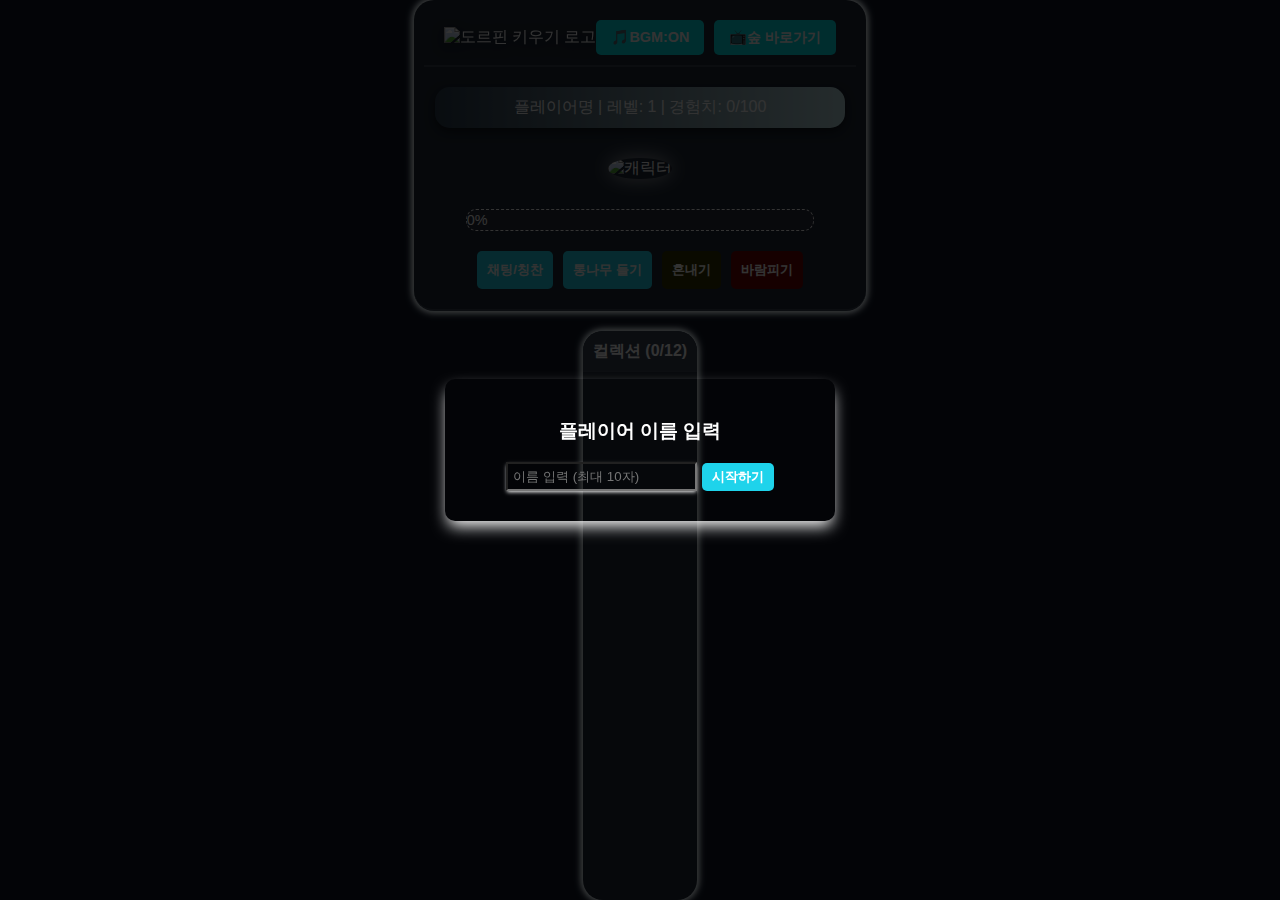
==== dorrfinworld.html @ 0a5bed72 "Update and rename dorrfinworld to dorrfinworld.html" ====
<!DOCTYPE html>
<html lang="en">
<head>
    <meta charset="UTF-8">
    <meta name="viewport" content="width=device-width, initial-scale=1.0">
    <title>도르핀 키우기</title>
    <style>
        /* 기본 스타일 */
        body {
            margin: 0;
            font-family: Arial, sans-serif;
            background-color: #111827;
            color: #ffffff;
            width: 100%;
            height: 100vh;
            display: flex;
            flex-direction: column;
            align-items: center;
        }


                /* 헤더 전체 컨테이너 */
        .header-container {
            display: flex; /* 플렉스 박스를 사용 */
            justify-content: space-between; /* 양 끝으로 정렬 */
            align-items: center; /* 수직 정렬 */
            background-color: #1f2937; /* 헤더 배경색 */
            padding: 10px 20px; /* 여백 추가 */
            border-bottom: 2px solid #374151; /* 하단 테두리 */
        }

        /* 로고 스타일 */
        .logo-container .game-logo {
            width: 150px; /* 로고 크기 */
            height: auto;
            filter: drop-shadow(0 4px 6px rgba(0, 0, 0, 0.3)); /* 그림자 효과 */
            animation: float 3s infinite ease-in-out;
        }

        @keyframes float {
            0%, 100% { transform: translateY(0); }
            50% { transform: translateY(-10px); }
        }

        /* 버튼 컨테이너 */
        .button-container {
            display: flex;
            gap: 10px; /* 버튼 간격 */
        }

        /* 버튼 스타일 */
        .header-btn {
            background: #00e0e7; /* 버튼 색상 */
            color: white; /* 텍스트 색상 */
            border: none; /* 테두리 제거 */
            border-radius: 5px; /* 둥근 모서리 */
            padding: 8px 15px; /* 버튼 패딩 */
            cursor: pointer; /* 마우스 오버 시 커서 변경 */
            font-size: 0.9rem;
            font-weight: bold;
            transition: background-color 0.3s;
        }

        .header-btn:hover {
            background-color: #0495a8; /* 호버 효과 */
        }

        ::-webkit-scrollbar {
            width: 6px;
            height: 6px;
        }


        ::-webkit-scrollbar.button {
            width: 6px;
            height: 6px;
        }

        ::-webkit-scrollbar-thumb {
            border-radius: 5px;
            background: rgba(230, 230, 230, 0.3);
            -webkit-transition: all .2s;
            transition: all .2s;
        }

        ::-webkit-scrollbar-track {
            background: transparent;
        }

        /* 게임 컨테이너 */
        .game-container {
            border-radius:20px;
            text-align: center;
            background-color: #1f2937;
            padding: 10px;
            max-width: 700px;
            border-bottom: 2px solid #374151;
            margin-bottom: 20px;
            box-shadow: 0 0 1px #dee9f19c, 0 0 2px #dee9f19c, 0 0 3px #dee9f19c,
            0 0 4px #dee9f19c, 0 0 5px #dee9f19c, 0 0 6px #dee9f19c, 0 0 7px #dee9f19c,
            0 0 8px #dee9f19c, 0 0 9px #dee9f19c, 0 0 10px #dee9f19c;
        }

        /* 플레이어 정보 컨테이너 */
        .header-info {
            background: linear-gradient(to right, #2c3e50, #b7d8dd);
            border-radius: 15px;
            padding: 10px;
            width: 90%;
            margin: 20px auto;
            box-shadow: 0 4px 10px rgba(0, 0, 0, 0.5);
            display: flex;
            justify-content: center;
            align-items: center;
            color: #f9fafb;
            font-family: 'Arial', sans-serif;
            text-align: center;
        }

        /* 캐릭터 이미지 */
        .character-box {
            position: relative;
            padding: 10px;
            margin-bottom: 10px;
        }

        .character-box img {
            width: 240px;
            height: 240px;
            border-radius: 50%;
            box-shadow: 0 0 20px rgba(255, 255, 255, 0.6);
            animation: float 3s infinite ease-in-out;
        }






        @keyframes float {
            0%, 100% { transform: translateX(0); }
            50% { transform: translateX(-10px); }
        }
        /* 클릭 수 증가 시 효과 (부드럽게 커지기) */
    
    
        @keyframes grow {
            0% { transform: scale(1); }
            50% { transform: scale(1.1); }
            100% { transform: scale(1); }
        }
        .grow-effect {
            animation: grow 0.5s ease-in-out;
        }

        /* 클릭 수 감소 시 효과 (흔들리기) */
        @keyframes shake {
            0%, 100% { transform: translateX(0); }
            25% { transform: translateX(-10px); }
            75% { transform: translateX(10px); }
        }
        .shake-effect {
            animation: shake 0.5s ease-in-out;
        }

        /* 공통 호버 효과 */
        .hover-effect {
            filter: brightness(1.2);
            transition: filter 0.2s;
        }







        
        /* 경험치 Progress Bar */
        .progress-container {
            border: 0.4px dashed #ffffff;
            width: 80%;
            margin: 20px auto;
            background: #2C2F3F;
            border-radius: 10px;
            overflow: hidden;
        }

        .progress-bar {
            height: 20px;
            background: linear-gradient(to right, #2c3e50, #5699a3);
            text-align: center;
            line-height: 20px;
            font-size: 0.9rem;
            color: white;
        }


        /* 오버레이 메시지 */
        .overlay-message {
            position: absolute;
            top: 50%;
            left: 50%;
            transform: translate(-50%, -50%);
            background: rgba(0, 0, 0, 0.5);
            padding: 10px;
            border-radius: 5px;
            font-size: 1.2rem;
            display: none;
        }

        /* 버튼 */
        .button-group {
            display: flex;
            justify-content: center;
            gap: 10px;
            margin-bottom: 10px;
        }

        .button-group button {
            background-color: #1ed3eb;
            color: white;
            border: none;
            padding: 10px;
            border-radius: 5px;
            cursor: pointer;
            font-weight: bold;
        }

        .button-group button.orange {
            background-color: #363500;
            font-weight: bold;
        }
        
        .button-group button.red {
            background-color: #6e0404;
            font-weight: bold;
        }

        /* 컬렉션 영역 */
        .collection-container {
            position:sticky;
            max-width: 750px;
            max-width: 1000px;
            background-color: #1f2937;
            flex: 1;
            overflow-y: auto;
            text-align: center;
            border-radius: 20px;
            box-shadow: 0 0 1px #dee9f19c, 0 0 2px #dee9f19c, 0 0 3px #dee9f19c,
            0 0 4px #dee9f19c, 0 0 5px #dee9f19c, 0 0 6px #dee9f19c, 0 0 7px #dee9f19c,
            0 0 8px #dee9f19c, 0 0 9px #dee9f19c, 0 0 10px #dee9f19c;
        }
        
        .collection-header {
            position: sticky;
            top: 0;
            background-color: #374151;
            padding: 10px;
            font-weight: bold;
            z-index: 10;
        }

        .collection-box {
            display: grid;
            grid-template-columns: repeat(3, 1fr);
            gap: 10px;
            padding: 10px;
        }

        .collection-item {
            background: #4b5563;
            border-radius: 5px;
            width: 130px;
            height: 130px;
            max-width:350px;
            max-height:350px;
            display: flex;
            align-items: center;
            justify-content: center;
            cursor: pointer;
            box-shadow: 0 0 1px #dee9f19c, 0 0 2px #dee9f19c, 0 0 3px #dee9f19c,
            0 0 4px #dee9f19c, 0 0 5px #dee9f19c, 0 0 6px #dee9f19c, 0 0 7px #dee9f19c,
            0 0 8px #dee9f19c, 0 0 9px #dee9f19c, 0 0 10px #dee9f19c;
        }

        /* 모달창 */
        .modal {
            display: none;
            position: fixed;
            top: 0;
            left: 0;
            width: 100%;
            height: 100%;
            background-color: rgba(0, 0, 0, 0.8);
            justify-content: center;
            align-items: center;
            z-index: 100;
        }

        .modal-content {
            width: 350px;
            padding: 20px;
            border-radius: 10px;
            text-align: center;
            font-weight: bold;
            box-shadow: 0 8px 16px -3px #ffffff;
        }

        .modal-content input {
            background: transparent;
            padding: 5px;
            margin-bottom: 10px;
            color: white;
            box-shadow: 0 2px 4px -1px #ffffff;
        }

        .modal-content button{
            background-color: #1ed3eb;
            color: white;
            border: none;
            padding: 5px 10px;
            border-radius: 5px;
            cursor: pointer;
            font-weight: bold;
        }



    </style>
</head>
<body>
    <!-- 게임 컨테이너 -->
    <div class="game-container">
        <div class="header-container">
            <!-- 로고 이미지 -->
            <div class="logo-container">
                <img src="assets/logo.png" alt="도르핀 키우기 로고" class="game-logo">
            </div>
            <!-- 우측 버튼 -->
            <div class="button-container">
                <button class="header-btn" id="bgm-toggle-btn" onclick="toggleBGM()">🎵BGM:ON </button>
                <button class="header-btn" onclick="location.href='https://ch.sooplive.co.kr/333333333327' ">📺숲 바로가기</button>
            </div>



        </div>
        <div class="header-info" id="player-info">
            플레이어명 | 레벨: 1 | 경험치: 0/100
        </div>

        <div class="character-box">
            <img id="character-img" src="./assets/LEVEL1-테스트방송 도르핀.png" alt="캐릭터">
            <div id="overlay-msg" class="overlay-message"></div>
        </div>

        <div class="progress-container">
            <div id="progress-bar" class="progress-bar" style="width: 0%;">0%</div>
        </div>
        <div id="collection-info" style="text-align: center; margin: 10px; color: #f9fafb;">
            <!-- 컬렉션 클릭 시 제목과 설명이 여기에 표시됩니다 -->
        </div>
        <div class="button-group">
            <button onclick="handleClick(1, '르핀이는 행복해!')">채팅/칭찬</button>
            <button onclick="handleClick(1, '복어단이 최고야!')">통나무 들기</button>
            <button class="orange" onclick="handleClick(-1, '미워!')">혼내기</button>
            <button class="red" onclick="resetGame()">바람피기</button>
        </div>
    </div>

    <!-- 컬렉션 영역 -->
    <div class="collection-container">
        <div class="collection-header">
            컬렉션 <span id="collection-count">(0/12)</span>
        </div>
        <div id="collection-box" class="collection-box"></div>
    </div>

    <!-- 모달 -->
    <div id="name-modal" class="modal">
        <div class="modal-content">
            <h3>플레이어 이름 입력</h3>
            <input type="text" id="player-name" placeholder="이름 입력 (최대 10자)" maxlength="10">
            <button onclick="startGame()">시작하기</button>
        </div>
    </div>

        <!-- 커스텀 알림 모달 -->
    <div id="alert-modal" class="modal">
        <div class="modal-content">
            <p id="alert-message">메시지 내용</p>
            <button onclick="closeAlertModal()">확인</button>
        </div>
    </div>

    <!-- 커스텀 확인 모달 -->
    <div id="confirm-modal" class="modal">
        <div class="modal-content">
            <p id="confirm-message">정말 초기화 하시겠습니까?</p>
            <button id="confirm-yes" onclick="confirmYes()">확인</button>
            <button onclick="closeConfirmModal()">취소</button>
        </div>
    </div>

    <script>

        function updateProgressBar() {
            const progressBar = document.getElementById("progress-bar");
            const currentLevelTarget = levels[level - 1]; // 현재 레벨 목표 클릭 수
            const previousLevelTarget = level > 1 ? levels[level - 2] : 0; // 이전 레벨 목표 클릭 수 (첫 레벨은 0)

            // 진행률 계산
            const progressPercentage = ((clicks - previousLevelTarget) / (currentLevelTarget - previousLevelTarget)) * 100;

            // 프로그래스 바 스타일 업데이트
            progressBar.style.width = `${Math.min(progressPercentage, 100)}%`;
            progressBar.innerText = `${Math.min(Math.floor(progressPercentage), 100)}%`; // 소수점 제거 후 텍스트로 표시
        }


        let clicks = 0, level = 1, collections = [];
        const levels = [100, 200, 400, 800, 1600, 3200, 6400, 12800, 25600, 50000, 100000, 1000000];
        const totalCollections = 12;
        
        const characterImages = [
            "assets/LEVEL1-테스트방송 도르핀.png",
            "assets/LEVEL2_1세대 도르핀 싱드컵.png",
            "assets/LEVEL3_2세대 도르핀.png",
            "assets/LEVEL4_루키존 도르핀.png",
            "assets/LEVEL5_피코파크 도르핀.png",
            "assets/LEVEL6_3세대 도르핀.png",
            "assets/LEVEL7_할로윈 도르핀.png",
            "assets/LEVEL8_킷땅 도르핀.png",
            "assets/LEVEL9_도르핀볼.png",
            "assets/LEVEL10_나작버 도르핀.png",
            "assets/LEVEL11_로나월드 도르핀.png",
            "assets/LEVEL12_슈퍼스타 도르핀.png",
        ];

        const collectionData = [
    { image: "assets/LEVEL1-테스트방송 도르핀.png", title: "테스트방송 도르핀", description: "레벨 2 달성 보상입니다." },
    { image: "assets/LEVEL2_1세대 도르핀 싱드컵.png", title: "1세대 도르핀 싱드컵", description: "레벨 3 달성 보상입니다." },
    { image: "assets/LEVEL3_2세대 도르핀.png", title: "2세대 도르핀", description: "레벨 4 달성 보상입니다." },
    { image: "assets/LEVEL4_루키존 도르핀.png", title: "루키존 도르핀", description: "레벨 5 달성 보상입니다." },
    { image: "assets/LEVEL5_피코파크 도르핀.png", title: "피코파크 도르핀", description: "레벨 6 달성 보상입니다." },
    { image: "assets/LEVEL6_3세대 도르핀.png", title: "3세대 도르핀", description: "레벨 2 달성 보상입니다." },
    { image: "assets/LEVEL7_할로윈 도르핀.png", title: "할로윈 도르핀", description: "레벨 3 달성 보상입니다." },
    { image: "assets/LEVEL8_킷땅 도르핀.png", title: "킷땅 도르핀", description: "레벨 4 달성 보상입니다." },
    { image: "assets/LEVEL9_도르핀볼.png", title: "도르핀볼", description: "레벨 5 달성 보상입니다." },
    { image: "assets/LEVEL10_나작버 도르핀.png", title: "나작버 도르핀", description: "레벨 6 달성 보상입니다." },
    { image: "assets/LEVEL11_로나월드 도르핀.png", title: "로나월드 도르핀", description: "레벨 5 달성 보상입니다." },
    { image: "assets/LEVEL12_슈퍼스타 도르핀.png", title: "슈퍼스타 도르핀", description: "레벨 6 달성 보상입니다." },
    // 나머지 컬렉션 데이터 추가
];


        let playerName = '';


        window.onload = () => {
            loadGame();
            if (!playerName) {
                showModal('name-modal'); // 플레이어명이 없으면 모달창 표시
            } else {
                updatePlayerInfo();
                updateCharacterImage();
                updateProgressBar();
                updateCollection();
            }
        };


        // 캐릭터 이미지 교체 함수
        function updateCharacterImage() {
            document.getElementById("character-img").src = characterImages[level - 1];
            document.getElementById("collection-info").innerHTML = ""; // 텍스트 초기화
        }
        
        

        function startGame() {
            const input = document.getElementById('player-name').value.trim();
            if (!input) return alert('이름을 입력해주세요!');

            playerName = input; // 입력된 이름 저장
            localStorage.setItem('playerName', playerName); // 로컬스토리지에 저장
            
            hideModal('name-modal');
            updatePlayerInfo();
            saveGame();
        }

        function handleClick(amount, message) {
            clicks += amount;
            showOverlayMessage(message);
            updateProgressBar();
            checkLevelUp();
            updatePlayerInfo(); // 플레이어 정보 업데이트
            saveGame(); // 로컬스토리지에 저장

            // 캐릭터 이미지에 효과 적용
            const characterImg = document.getElementById("character-img");

            // 기존 클래스 제거
            characterImg.classList.remove('grow-effect', 'shake-effect');

            // 조건에 따라 클래스 추가
            if (amount > 0) {
                characterImg.classList.add('grow-effect'); // 클릭 수 증가 시
            } else {
                characterImg.classList.add('shake-effect'); // 클릭 수 감소 시
            }

            // 애니메이션이 끝나면 클래스 제거 (0.5초 후)
            setTimeout(() => {
                characterImg.classList.remove('grow-effect', 'shake-effect');
            }, 500);
            }

            
            document.querySelectorAll('.button-group button').forEach(button => {
                button.addEventListener('mouseenter', () => {
                    const characterImg = document.getElementById("character-img");
                    characterImg.classList.add('hover-effect');
                });

                button.addEventListener('mouseleave', () => {
                    const characterImg = document.getElementById("character-img");
                    characterImg.classList.remove('hover-effect');
                });
            });




    

        function showOverlayMessage(message) {
            const overlay = document.getElementById('overlay-msg');
            overlay.innerText = message;
            overlay.style.display = 'block';
            setTimeout(() => { overlay.style.display = 'none'; }, 1000);
        }

        function checkLevelUp() {
            if (clicks >= levels[level - 1]) {
                level++;
        // 신규 컬렉션 지급
            const newCollectionImage = collectionData[level - 2];
            collections.push(newCollectionImage);
            updateCharacterImage();
            updateCollection();
            showAlert(`레벨업! 현재 레벨: ${level}`);
        }

            updateProgressBar(); // 레벨업 후 프로그래스 바 업데이트
            updatePlayerInfo();
            saveGame();
                }

        function updatePlayerInfo() {
            const playerName = localStorage.getItem('playerName') || '플레이어';
            document.getElementById('player-info').innerText = 
                `${playerName} | 레벨: ${level} | 경험치: ${clicks}/${levels[level - 1]}`;
        }
        
// 컬렉션 영역 업데이트
function updateCollection() {
    const box = document.getElementById('collection-box');
    box.innerHTML = '';

    collections.forEach((collection) => {
        const div = document.createElement('div');
        div.className = 'collection-item';
        div.style.backgroundImage = `url('${collection.image}')`;
        div.style.backgroundSize = 'cover';
        div.style.backgroundPosition = 'center';

        // 클릭 시 이미지와 제목/설명 표시
        div.onclick = () => {
            document.getElementById("character-img").src = collection.image;
            document.getElementById("collection-info").innerHTML = 
                `<h3>${collection.title}</h3><p>${collection.description}</p>`;
        };
        box.appendChild(div);
    });

    document.getElementById('collection-count').innerText = `(${collections.length}/12)`;
}





        function resetGame() {
            showConfirm('정말 초기화 하시겠습니까?', () => {
                clicks = 0; level = 1; collections = [];
                playerName= "";//플레이어명 초기화화
                
                // 로컬스토리지 초기화
                localStorage.removeItem('gameState');
                localStorage.removeItem('playerName');
                
                // 페이지 리로드
                showAlert('게임이 초기화되었습니다.');
                location.reload(); // 페이지 새로고침
            });
        }


        function saveGame() {
    localStorage.setItem('gameState', JSON.stringify({
        playerName: playerName,
        clicks: clicks,
        level: level,
        collections: collections
    }));
}


        function loadGame() {
            const savedData = JSON.parse(localStorage.getItem('gameState'));
            if (savedData) {
                playerName = savedData.playerName || '';
                clicks = savedData.clicks || 0;
                level = savedData.level || 1;
                collections = savedData.collections || [];
            } else {
                playerName = ""; // 저장된 데이터가 없으면 초기화
            }
            
            if (!playerName) {
                showModal('name-modal'); // 플레이어명이 없으면 모달 표시
            } else {
                updatePlayerInfo();
                updateCollection();
                updateCharacterImage();
                updateProgressBar();
            }
        }



        ///모달창

        function showModal(id) { document.getElementById(id).style.display = 'flex'; }
        function hideModal(id) { document.getElementById(id).style.display = 'none'; }


        function showAlert(message) {
            const alertMessage = document.getElementById('alert-message');
            alertMessage.innerText = message; // 메시지 설정
            document.getElementById('alert-modal').style.display = 'flex';
        }

        function closeAlertModal() {
            document.getElementById('alert-modal').style.display = 'none';
        }

        let confirmCallback = null; // 확인 버튼 클릭 시 실행할 콜백 함수

        function showConfirm(message, callback) {
            const confirmMessage = document.getElementById('confirm-message');
            confirmMessage.innerText = message; // 메시지 설정
            confirmCallback = callback; // 콜백 함수 저장
            document.getElementById('confirm-modal').style.display = 'flex';
        }

        function confirmYes() {
            if (confirmCallback) confirmCallback(); // 확인 버튼 클릭 시 콜백 실행
            closeConfirmModal();
        }

        function closeConfirmModal() {
            document.getElementById('confirm-modal').style.display = 'none';
        }




        

                // 배경음악 설정
        const bgm = new Audio("assets/background-music.mp3");
        bgm.loop = true; // 반복 재생
        let isBgmPlaying = false;

        // 버튼 사운드 효과 설정
        const hoverSound1 = new Audio("assets/header-btn-hover.mp3");
        const clickSound1 = new Audio("assets/header-btn.mp3");
        const hoverSound = new Audio("assets/+1button-btn-hover.mp3");
        const clickSound = new Audio("assets/+1button-btn.mp3");

        // BGM 토글 함수
        function toggleBGM() {
            const bgmButton = document.getElementById("bgm-toggle-btn");
            if (isBgmPlaying) {
                bgm.pause();
                bgmButton.innerText = "🎵BGM : ON";
            } else {
                bgm.play();
                bgmButton.innerText = "🔇BGM : OFF";
            }
            isBgmPlaying = !isBgmPlaying; // 상태 변경
        }

        // 버튼 사운드 효과 부여
        document.querySelectorAll('.header-btn').forEach(button => {
            button.addEventListener('mouseenter', () => {
                hoverSound1.currentTime = 0; // 시작점으로 리셋
                hoverSound1.play();
            });

            button.addEventListener('click', () => {
                clickSound1.currentTime = 0; // 시작점으로 리셋
                clickSound1.play();
            });
        });

        // handleClick 버튼에도 효과 추가
        document.querySelectorAll('button').forEach(button => {
            button.addEventListener('mouseenter', () => {
                hoverSound.currentTime = 0;
                hoverSound.play();
            });

            button.addEventListener('click', () => {
                clickSound.currentTime = 0;
                clickSound.play();
            });
        });


                // handleClick 버튼에도 효과 추가
                document.querySelectorAll('button').forEach(button => {
            button.addEventListener('mouseenter', () => {
                hoverSound.currentTime = 0;
                hoverSound.play();
            });

            button.addEventListener('click', () => {
                clickSound.currentTime = 0;
                clickSound.play();
            });
        });


</script>
</body>
</html>
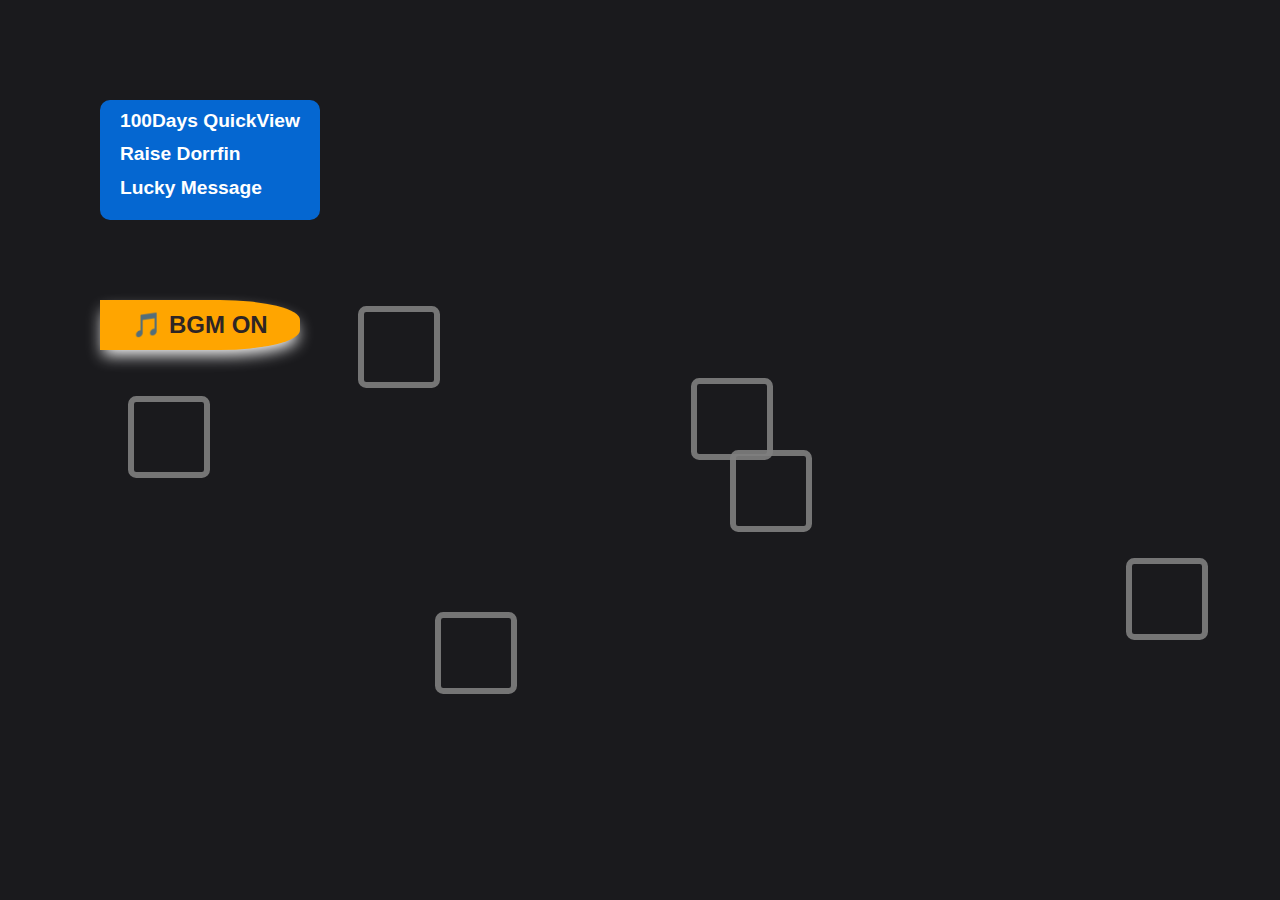
==== commit 1b04aefd: "Update dorrfinworld.html" ====
--- a/dorrfinworld.html
+++ b/dorrfinworld.html
@@ -3,326 +3,316 @@
 <head>
     <meta charset="UTF-8">
     <meta name="viewport" content="width=device-width, initial-scale=1.0">
-    <title>도르핀 키우기</title>
+        <link rel="manifest" href="/mainifest.json">
+
+    <meta name="mobile-web-app-capable" content="yes">
+    <meta name="apple-mobile-web-app-capable" content="yes">
+    <title>도르핀 키우기 - 버츄얼 스트리머 도르핀과 함께하는 클릭 게임</title>
+    <!-- 기본 메타 태그 -->
+    <meta name="description" content="도르핀 키우기는 인기 버츄얼 스트리머 '도르핀'을 키우는 웹게임입니다. 클릭으로 레벨업하고 새로운 컬렉션과 도르핀의 다양한 모습을 만나보세요.">
+    <meta name="keywords" content="도르핀, 버츄얼 스트리머, 숲 스트리밍, BJ, 도르핀 키우기, 클릭 게임, 버츄얼 유튜버, 키우기 게임, 웹게임">
+    <meta name="author" content="도르핀반려견">
+
+    <!-- Open Graph (OG) 메타 태그 -->
+    <meta property="og:title" content="도르핀 키우기 - 버츄얼 스트리머와 함께 성장하는 게임">
+    <meta property="og:description" content="도르핀 키우기: 클릭으로 도르핀을 성장시키고 다양한 모습과 컬렉션을 수집하세요! 버츄얼 스트리머 도르핀과 함께 재미있는 시간을 가져보세요.">
+    <meta property="og:image" content="metaAssets/Open Graph (OG).png"> <!-- OG 이미지 -->
+    <meta property="og:image:width" content="1200">
+    <meta property="og:image:height" content="630">
+    <meta property="og:url" content="https://billydevelop.github.io/dorrfinworld.html">
+    <meta property="og:type" content="website">
+
+    <link rel="icon" href="metaAssets/파비콘 (Favicon).png" type="image/png"> 
+
+    
+    <title>도르핀 100일 기념</title>
+
+
     <style>
-        /* 기본 스타일 */
+        :root {
+            --primary-color: #2E8B57;
+            --secondary-color: #FFFFFF;
+            --background-color: #1A1A1D;
+            --menu-color: #007BFF;
+            --accent-color: #FFD700;
+            --text-color: #FFFFFF;
+        }
+
         body {
             margin: 0;
-            font-family: Arial, sans-serif;
-            background-color: #111827;
-            color: #ffffff;
-            width: 100%;
+            font-family: 'Pretendard', Arial, sans-serif;
+            background-color: var(--background-color);
+            color: var(--text-color);
+            overflow-x: hidden;
+        }
+
+        .menu-bar {
+            position: absolute;
+            display:grid;
+            top: 100px;
+            left: 100px;
+            height: 100px;
+            background: rgba(0, 123, 255, 0.8); /* 반투명 스타일 */
+            padding: 10px 20px;
+            border-radius: 10px;
+            z-index: 10;
+        }       
+
+        .menu-bar:hover {
+            color: var(--secondary-color);
+            text-decoration: none;
+            font-size: 1.2em;
+            font-weight: bold;
+        }
+
+        .menu-bar a {
+            color: var(--secondary-color);
+            text-decoration: none;
+            font-size: 1.2em;
+            font-weight: bold;
+        }
+
+        .menu-bar a:hover {
+            color: #FFC107;
+            text-decoration: none;
+            font-size: 1.2em;
+            font-weight: bold;
+        }
+
+        .fullscreen {
+            position: relative;
+            width: 100vw; /* 배경 크기 확장 */
             height: 100vh;
-            display: flex;
-            flex-direction: column;
-            align-items: center;
-        }
-
-
-                /* 헤더 전체 컨테이너 */
-        .header-container {
-            display: flex; /* 플렉스 박스를 사용 */
-            justify-content: space-between; /* 양 끝으로 정렬 */
-            align-items: center; /* 수직 정렬 */
-            background-color: #1f2937; /* 헤더 배경색 */
-            padding: 10px 20px; /* 여백 추가 */
-            border-bottom: 2px solid #374151; /* 하단 테두리 */
-        }
-
-        /* 로고 스타일 */
-        .logo-container .game-logo {
-            width: 150px; /* 로고 크기 */
-            height: auto;
-            filter: drop-shadow(0 4px 6px rgba(0, 0, 0, 0.3)); /* 그림자 효과 */
-            animation: float 3s infinite ease-in-out;
-        }
-
-        @keyframes float {
-            0%, 100% { transform: translateY(0); }
-            50% { transform: translateY(-10px); }
-        }
-
-        /* 버튼 컨테이너 */
-        .button-container {
-            display: flex;
-            gap: 10px; /* 버튼 간격 */
-        }
-
-        /* 버튼 스타일 */
-        .header-btn {
-            background: #00e0e7; /* 버튼 색상 */
-            color: white; /* 텍스트 색상 */
-            border: none; /* 테두리 제거 */
-            border-radius: 5px; /* 둥근 모서리 */
-            padding: 8px 15px; /* 버튼 패딩 */
-            cursor: pointer; /* 마우스 오버 시 커서 변경 */
-            font-size: 0.9rem;
-            font-weight: bold;
-            transition: background-color 0.3s;
-        }
-
-        .header-btn:hover {
-            background-color: #0495a8; /* 호버 효과 */
-        }
-
-        ::-webkit-scrollbar {
-            width: 6px;
-            height: 6px;
-        }
-
-
-        ::-webkit-scrollbar.button {
-            width: 6px;
-            height: 6px;
-        }
-
-        ::-webkit-scrollbar-thumb {
-            border-radius: 5px;
-            background: rgba(230, 230, 230, 0.3);
-            -webkit-transition: all .2s;
-            transition: all .2s;
-        }
-
-        ::-webkit-scrollbar-track {
-            background: transparent;
-        }
-
-        /* 게임 컨테이너 */
-        .game-container {
-            border-radius:20px;
-            text-align: center;
-            background-color: #1f2937;
-            padding: 10px;
-            max-width: 700px;
-            border-bottom: 2px solid #374151;
-            margin-bottom: 20px;
-            box-shadow: 0 0 1px #dee9f19c, 0 0 2px #dee9f19c, 0 0 3px #dee9f19c,
-            0 0 4px #dee9f19c, 0 0 5px #dee9f19c, 0 0 6px #dee9f19c, 0 0 7px #dee9f19c,
-            0 0 8px #dee9f19c, 0 0 9px #dee9f19c, 0 0 10px #dee9f19c;
-        }
-
-        /* 플레이어 정보 컨테이너 */
-        .header-info {
-            background: linear-gradient(to right, #2c3e50, #b7d8dd);
-            border-radius: 15px;
-            padding: 10px;
-            width: 90%;
-            margin: 20px auto;
-            box-shadow: 0 4px 10px rgba(0, 0, 0, 0.5);
+            background: url('/mainassets/배경1.png') no-repeat center center/cover;
+            cursor: grab; /* 드래그 표시 커서 */
+            overflow-x: hidden;
+            transition: transform 0.5s ease; /* 배경 줌 효과 */
+        }
+
+        .fullscreen:active {
+            cursor: grabbing;
+        }
+
+
+        .aim-container {
+        position: absolute;
+        width: 100%;
+        height: 100%;
+        }
+
+        .aim {
+            position: absolute;
+            color: white;
+            width: 70px;
+            height: 70px;
+            border: 6px solid gray; opacity : 0.9;
+            border-radius: 10%;
+            cursor: pointer;
+            transition: transform 0.3s ease, box-shadow 0.3s ease;
             display: flex;
             justify-content: center;
             align-items: center;
-            color: #f9fafb;
-            font-family: 'Arial', sans-serif;
+            font-style: bold;
+        }
+
+        
+
+        .aim:hover {
+            width:120px;
+            height:70px;
+            transform: scale(1.4) rotate(720deg);
+            box-shadow: 0 0 100px var(--accent-color);
+            font-style: bold;
+        }
+
+
+
+        .aim-text {
+            display: none;
+            font-size: 16px;
+            color: white;
+            font-style: bold;
             text-align: center;
-        }
-
-        /* 캐릭터 이미지 */
-        .character-box {
-            position: relative;
-            padding: 10px;
-            margin-bottom: 10px;
-        }
-
-        .character-box img {
-            width: 240px;
-            height: 240px;
-            border-radius: 50%;
-            box-shadow: 0 0 20px rgba(255, 255, 255, 0.6);
-            animation: float 3s infinite ease-in-out;
-        }
-
-
-
-
-
-
-        @keyframes float {
-            0%, 100% { transform: translateX(0); }
-            50% { transform: translateX(-10px); }
-        }
-        /* 클릭 수 증가 시 효과 (부드럽게 커지기) */
-    
-    
-        @keyframes grow {
-            0% { transform: scale(1); }
-            50% { transform: scale(1.1); }
-            100% { transform: scale(1); }
-        }
-        .grow-effect {
-            animation: grow 0.5s ease-in-out;
-        }
-
-        /* 클릭 수 감소 시 효과 (흔들리기) */
-        @keyframes shake {
-            0%, 100% { transform: translateX(0); }
-            25% { transform: translateX(-10px); }
-            75% { transform: translateX(10px); }
-        }
-        .shake-effect {
-            animation: shake 0.5s ease-in-out;
-        }
-
-        /* 공통 호버 효과 */
-        .hover-effect {
-            filter: brightness(1.2);
-            transition: filter 0.2s;
-        }
-
-
-
-
-
-
-
-        
-        /* 경험치 Progress Bar */
-        .progress-container {
-            border: 0.4px dashed #ffffff;
-            width: 80%;
-            margin: 20px auto;
-            background: #2C2F3F;
-            border-radius: 10px;
-            overflow: hidden;
-        }
-
-        .progress-bar {
-            height: 20px;
-            background: linear-gradient(to right, #2c3e50, #5699a3);
+
+        }
+        .aim:hover .aim-text {
+            display: block;
+            font-style: bold;
+        }
+
+            /* 개별 aim 제어: 특정 화면 크기에서 숨기기 */
+            @media (max-width: 768px) {
+            .aim.aim-1 {
+                opacity: 0.2; /* 반투명 처리 */
+                pointer-events: none; /* 클릭 불가 */
+            }
+
+
+            .aim.aim-3 {
+                opacity: 0.2; /* 반투명 처리 */
+                pointer-events: none; /* 클릭 불가 */
+            }
+        }
+
+        .guide-container {
+            position: fixed;
+            width: 100%;
+            height: 100%;
+            pointer-events: none;
+        }
+
+        .guide {
+            pointer-events: all;
+            background-color: var(--menu-color);
+            color: var(--secondary-color);
+            padding: 5px 10px;
+            border-radius: 5px;
+            font-size: 0.9em;
+            cursor: pointer;
+            z-index: 2000;
+            box-shadow: 0 4px 6px rgba(0, 0, 0, 0.2);
             text-align: center;
-            line-height: 20px;
-            font-size: 0.9rem;
-            color: white;
-        }
-
-
-        /* 오버레이 메시지 */
-        .overlay-message {
-            position: absolute;
+            position: fixed;
+        }
+
+
+
+        .popup {
+            position: fixed;
+            display:flex;
             top: 50%;
             left: 50%;
-            transform: translate(-50%, -50%);
-            background: rgba(0, 0, 0, 0.5);
+            transform: translate(-50%, -50%) scale(0);
+            width: 90%;
+            max-width: 600px;
+            background-color: rgba(0, 0, 0, 0.4);
+            border-radius: 15px;
+            box-shadow: 0 8px 16px -3px #ffffff;
+            text-align: center;
+            transition: transform 0.5s ease, opacity 0.5s ease;
+            z-index: 2000;
+            padding: 80px;
+            opacity: 0;
+            color: var(--text-color);
+        }
+
+        .popup.active {
+            transform: translate(-50%, -50%) scale(1.4);
+            opacity: 1;
+        }
+
+        .popup img {
+            width: 40%;
+            height: auto;
+            border-radius: 10px;
+            margin-bottom: 15px;
+            margin-left:40px;
+            box-shadow: 4px 4px 4px;
+            filter: drop-shadow(4px 4px 4px)
+        }
+
+        .popup .btndetail{
+            text-align: left;
+            margin-top: 70px;
+            margin-bottom: 70px;
+            margin-left: 20px;
+        }
+
+        .popup h2 {
+            margin-left: 60px;
+            font-size: 1.5em;
+            color: var(--secondary-color);
+            text-align: left;
+            align-content: center;
+            text-shadow: #1A1A1D;
+            color:#ffffff
+        }
+
+
+        .popup button {
+            flex: 1;
+            background-color: var(--accent-color);
+            color: var(--text-color);
+            border: none;
+            border-radius: 5px;
             padding: 10px;
-            border-radius: 5px;
-            font-size: 1.2rem;
-            display: none;
-        }
-
-        /* 버튼 */
-        .button-group {
+            cursor: pointer;
+            font-size: 1em;
+            transition: background-color 0.3s ease;
+            margin-top: 40px;
+            margin-left: 60px;
+            font-weight: bold;
+        }
+
+        .popup button:hover {
+            background-color: #FFC107;
+        }
+
+        
+        .video-popup {
+            position: fixed;
+            top: 50%;
+            left: 50%;
+            transform: translate(-50%, -50%) scale(0);
+            width: 90%;
+            max-width: 800px;
+            background-color: #000;
+            border-radius: 10px;
+            padding: 20px;
+            text-align: center;
+            z-index: 3000;
+            transition: transform 0.5s ease, opacity 0.5s ease;
+            opacity: 0;
+        }
+
+        .video-popup.active {
+            transform: translate(-50%, -50%) scale(1);
+            opacity: 1;
+        }
+
+        .video-popup video {
+            width: 100%;
+            height: auto;
+            border-radius: 10px;
+        }
+
+
+
+        .bgm-button {
+            position: absolute;
+            top: 300px;
+            left: 100px;
+            background: orange;
+            border-top-left-radius: 0%;
+            border-top-right-radius: 40%;
+            border-bottom-left-radius: 0%;
+            border-bottom-right-radius: 40%;
+
+            width: 200px;
+            height: 50px;
             display: flex;
             justify-content: center;
-            gap: 10px;
-            margin-bottom: 10px;
-        }
-
-        .button-group button {
-            background-color: #1ed3eb;
-            color: white;
+            align-items: center;
+            box-shadow: 0 8px 16px -3px #ffffff;
+            z-index: 10;
+            cursor: pointer;
+            transition: background-color 0.3s ease, transform 0.3s ease;
+        }
+
+        .bgm-button button {
+            background: none;
             border: none;
-            padding: 10px;
-            border-radius: 5px;
+            color: var(--secondary-color);
+            font-size: 1.5em;
             cursor: pointer;
+            outline: none;
+            color: #2E2525;
             font-weight: bold;
         }
 
-        .button-group button.orange {
-            background-color: #363500;
-            font-weight: bold;
-        }
-        
-        .button-group button.red {
-            background-color: #6e0404;
-            font-weight: bold;
-        }
-
-        /* 컬렉션 영역 */
-        .collection-container {
-            position:sticky;
-            max-width: 750px;
-            max-width: 1000px;
-            background-color: #1f2937;
-            flex: 1;
-            overflow-y: auto;
-            text-align: center;
-            border-radius: 20px;
-            box-shadow: 0 0 1px #dee9f19c, 0 0 2px #dee9f19c, 0 0 3px #dee9f19c,
-            0 0 4px #dee9f19c, 0 0 5px #dee9f19c, 0 0 6px #dee9f19c, 0 0 7px #dee9f19c,
-            0 0 8px #dee9f19c, 0 0 9px #dee9f19c, 0 0 10px #dee9f19c;
-        }
-        
-        .collection-header {
-            position: sticky;
-            top: 0;
-            background-color: #374151;
-            padding: 10px;
-            font-weight: bold;
-            z-index: 10;
-        }
-
-        .collection-box {
-            display: grid;
-            grid-template-columns: repeat(3, 1fr);
-            gap: 10px;
-            padding: 10px;
-        }
-
-        .collection-item {
-            background: #4b5563;
-            border-radius: 5px;
-            width: 130px;
-            height: 130px;
-            max-width:350px;
-            max-height:350px;
-            display: flex;
-            align-items: center;
-            justify-content: center;
-            cursor: pointer;
-            box-shadow: 0 0 1px #dee9f19c, 0 0 2px #dee9f19c, 0 0 3px #dee9f19c,
-            0 0 4px #dee9f19c, 0 0 5px #dee9f19c, 0 0 6px #dee9f19c, 0 0 7px #dee9f19c,
-            0 0 8px #dee9f19c, 0 0 9px #dee9f19c, 0 0 10px #dee9f19c;
-        }
-
-        /* 모달창 */
-        .modal {
-            display: none;
-            position: fixed;
-            top: 0;
-            left: 0;
-            width: 100%;
-            height: 100%;
-            background-color: rgba(0, 0, 0, 0.8);
-            justify-content: center;
-            align-items: center;
-            z-index: 100;
-        }
-
-        .modal-content {
-            width: 350px;
-            padding: 20px;
-            border-radius: 10px;
-            text-align: center;
-            font-weight: bold;
-            box-shadow: 0 8px 16px -3px #ffffff;
-        }
-
-        .modal-content input {
-            background: transparent;
-            padding: 5px;
-            margin-bottom: 10px;
-            color: white;
-            box-shadow: 0 2px 4px -1px #ffffff;
-        }
-
-        .modal-content button{
-            background-color: #1ed3eb;
-            color: white;
-            border: none;
-            padding: 5px 10px;
-            border-radius: 5px;
-            cursor: pointer;
-            font-weight: bold;
+        .bgm-button:hover {
+            transform: scale(1.1);
+            background-color: #0056b3;
         }
 
 
@@ -330,422 +320,247 @@
     </style>
 </head>
 <body>
-    <!-- 게임 컨테이너 -->
-    <div class="game-container">
-        <div class="header-container">
-            <!-- 로고 이미지 -->
-            <div class="logo-container">
-                <img src="assets/logo.png" alt="도르핀 키우기 로고" class="game-logo">
-            </div>
-            <!-- 우측 버튼 -->
-            <div class="button-container">
-                <button class="header-btn" id="bgm-toggle-btn" onclick="toggleBGM()">🎵BGM:ON </button>
-                <button class="header-btn" onclick="location.href='https://ch.sooplive.co.kr/333333333327' ">📺숲 바로가기</button>
-            </div>
-
-
-
-        </div>
-        <div class="header-info" id="player-info">
-            플레이어명 | 레벨: 1 | 경험치: 0/100
-        </div>
-
-        <div class="character-box">
-            <img id="character-img" src="./assets/LEVEL1-테스트방송 도르핀.png" alt="캐릭터">
-            <div id="overlay-msg" class="overlay-message"></div>
-        </div>
-
-        <div class="progress-container">
-            <div id="progress-bar" class="progress-bar" style="width: 0%;">0%</div>
-        </div>
-        <div id="collection-info" style="text-align: center; margin: 10px; color: #f9fafb;">
-            <!-- 컬렉션 클릭 시 제목과 설명이 여기에 표시됩니다 -->
-        </div>
-        <div class="button-group">
-            <button onclick="handleClick(1, '르핀이는 행복해!')">채팅/칭찬</button>
-            <button onclick="handleClick(1, '복어단이 최고야!')">통나무 들기</button>
-            <button class="orange" onclick="handleClick(-1, '미워!')">혼내기</button>
-            <button class="red" onclick="resetGame()">바람피기</button>
+    <div class="menu-bar">
+        <a href="#" onclick="showVideoPopup()">100Days QuickView</a>
+        <a href="#" onclick="document.querySelector('.aim[data-popup=popup2]').click()">Raise Dorrfin</a>
+        <a href="#" onclick="document.querySelector('.aim[data-popup=popup3]').click()">Lucky Message</a>
+    </div>
+
+    <!-- BGM 버튼 -->
+    <div class="bgm-button">
+        <button id="bgm-toggle-btn" onclick="toggleBGM()">🎵 BGM ON</button>
+    </div>
+
+    <audio id="bgmAudio" loop>
+        <source src="./assets/background-music.mp3" type="audio/mpeg">
+    </audio>
+
+
+    
+
+
+
+    <div class="fullscreen">
+        <div class="aim-container">
+            <div class="aim" style="top: 34%; left: 28%;" data-popup="videoPopup">
+                <span class="aim-text"> 100Days quickView </span>
+            </div>
+            <div class="aim" style="top: 42%; left: 54%;" data-popup="popup2">
+                <span class="aim-text">Raise Dorrfin</span>
+            </div>
+            <div class="aim" style="top: 62%; left: 88%;" data-popup="popup3">
+                <span class="aim-text">Lucky Message</span>
+            </div>
+            <div class="aim" style="top: 68%; left: 34%;">
+                <span class="aim-text">르핀이가 좋아하는 말보루 레드!</span>
+            </div>
+            <div class="aim" style="top: 44%; left: 10%;">
+                <span class="aim-text">엣치치 포션...</span>
+            </div>
+            <div class="aim" style="top: 50%; left: 57%;">
+                <span class="aim-text">도르핀 스케쥴이 빼곡히 적혀있다....</span>
+            </div>
         </div>
     </div>
 
-    <!-- 컬렉션 영역 -->
-    <div class="collection-container">
-        <div class="collection-header">
-            컬렉션 <span id="collection-count">(0/12)</span>
+        <!-- 팝업 모달 -->
+        <div class="popup" id="popup1">
+            <img src="./mainassets/aim3-click-image.png" alt="복어단 편지지 3">
+            <div class="btndetail">
+            <h2>복어단의</h2>
+            <h2>도르핀 데뷔 100일</h2>
+            <h2>축하 메시지를</h2>
+            <h2>확인하세요 !</h2>
+            <button onclick="openMessageBox()">메세지함 열기</button>
+            </div>
         </div>
-        <div id="collection-box" class="collection-box"></div>
-    </div>
-
-    <!-- 모달 -->
-    <div id="name-modal" class="modal">
-        <div class="modal-content">
-            <h3>플레이어 이름 입력</h3>
-            <input type="text" id="player-name" placeholder="이름 입력 (최대 10자)" maxlength="10">
-            <button onclick="startGame()">시작하기</button>
+
+        <div class="popup" id="popup2">
+            <img src="./mainassets/aim2-click-image.png" alt="복어단 편지지 3">
+            <div class="btndetail">
+            <h2>[100주년:도르핀 키우기]</h2>
+            <h2>도르핀을 키우고 컬렉션을 수집하세요</h2>
+            <h2>채팅치고 통나무들고</h2>
+            <h2>고로시, 도르 핀볼도!</h2>
+            <button onclick="openMessageBox()">도르핀 키우기</button>
+            </div>
+        </div>
+
+        <div class="popup" id="popup3">
+            <img src="./mainassets/aim3-click-image.png" alt="복어단 편지지 3">
+            <div class="btndetail">
+            <h2>복어단의</h2>
+            <h2>도르핀 데뷔 100일</h2>
+            <h2>축하 메시지를</h2>
+            <h2>확인하세요 !</h2>
+            <button onclick="openMessageBox()">메세지함 열기</button>
         </div>
     </div>
 
-        <!-- 커스텀 알림 모달 -->
-    <div id="alert-modal" class="modal">
-        <div class="modal-content">
-            <p id="alert-message">메시지 내용</p>
-            <button onclick="closeAlertModal()">확인</button>
-        </div>
-    </div>
-
-    <!-- 커스텀 확인 모달 -->
-    <div id="confirm-modal" class="modal">
-        <div class="modal-content">
-            <p id="confirm-message">정말 초기화 하시겠습니까?</p>
-            <button id="confirm-yes" onclick="confirmYes()">확인</button>
-            <button onclick="closeConfirmModal()">취소</button>
-        </div>
-    </div>
+           
+           
+           
+           
+            <div class="video-popup" id="videoPopup">
+                <button class="close-btn" onclick="closeVideoPopup()">&times;</button>
+                <video controls>
+                    <source src="/mnt/data/video.mp4" type="video/mp4">
+                    Your browser does not support the video tag.
+                </video>
+            </div>
+
+
 
     <script>
 
-        function updateProgressBar() {
-            const progressBar = document.getElementById("progress-bar");
-            const currentLevelTarget = levels[level - 1]; // 현재 레벨 목표 클릭 수
-            const previousLevelTarget = level > 1 ? levels[level - 2] : 0; // 이전 레벨 목표 클릭 수 (첫 레벨은 0)
-
-            // 진행률 계산
-            const progressPercentage = ((clicks - previousLevelTarget) / (currentLevelTarget - previousLevelTarget)) * 100;
-
-            // 프로그래스 바 스타일 업데이트
-            progressBar.style.width = `${Math.min(progressPercentage, 100)}%`;
-            progressBar.innerText = `${Math.min(Math.floor(progressPercentage), 100)}%`; // 소수점 제거 후 텍스트로 표시
-        }
-
-
-        let clicks = 0, level = 1, collections = [];
-        const levels = [100, 200, 400, 800, 1600, 3200, 6400, 12800, 25600, 50000, 100000, 1000000];
-        const totalCollections = 12;
-        
-        const characterImages = [
-            "assets/LEVEL1-테스트방송 도르핀.png",
-            "assets/LEVEL2_1세대 도르핀 싱드컵.png",
-            "assets/LEVEL3_2세대 도르핀.png",
-            "assets/LEVEL4_루키존 도르핀.png",
-            "assets/LEVEL5_피코파크 도르핀.png",
-            "assets/LEVEL6_3세대 도르핀.png",
-            "assets/LEVEL7_할로윈 도르핀.png",
-            "assets/LEVEL8_킷땅 도르핀.png",
-            "assets/LEVEL9_도르핀볼.png",
-            "assets/LEVEL10_나작버 도르핀.png",
-            "assets/LEVEL11_로나월드 도르핀.png",
-            "assets/LEVEL12_슈퍼스타 도르핀.png",
-        ];
-
-        const collectionData = [
-    { image: "assets/LEVEL1-테스트방송 도르핀.png", title: "테스트방송 도르핀", description: "레벨 2 달성 보상입니다." },
-    { image: "assets/LEVEL2_1세대 도르핀 싱드컵.png", title: "1세대 도르핀 싱드컵", description: "레벨 3 달성 보상입니다." },
-    { image: "assets/LEVEL3_2세대 도르핀.png", title: "2세대 도르핀", description: "레벨 4 달성 보상입니다." },
-    { image: "assets/LEVEL4_루키존 도르핀.png", title: "루키존 도르핀", description: "레벨 5 달성 보상입니다." },
-    { image: "assets/LEVEL5_피코파크 도르핀.png", title: "피코파크 도르핀", description: "레벨 6 달성 보상입니다." },
-    { image: "assets/LEVEL6_3세대 도르핀.png", title: "3세대 도르핀", description: "레벨 2 달성 보상입니다." },
-    { image: "assets/LEVEL7_할로윈 도르핀.png", title: "할로윈 도르핀", description: "레벨 3 달성 보상입니다." },
-    { image: "assets/LEVEL8_킷땅 도르핀.png", title: "킷땅 도르핀", description: "레벨 4 달성 보상입니다." },
-    { image: "assets/LEVEL9_도르핀볼.png", title: "도르핀볼", description: "레벨 5 달성 보상입니다." },
-    { image: "assets/LEVEL10_나작버 도르핀.png", title: "나작버 도르핀", description: "레벨 6 달성 보상입니다." },
-    { image: "assets/LEVEL11_로나월드 도르핀.png", title: "로나월드 도르핀", description: "레벨 5 달성 보상입니다." },
-    { image: "assets/LEVEL12_슈퍼스타 도르핀.png", title: "슈퍼스타 도르핀", description: "레벨 6 달성 보상입니다." },
-    // 나머지 컬렉션 데이터 추가
-];
-
-
-        let playerName = '';
-
-
-        window.onload = () => {
-            loadGame();
-            if (!playerName) {
-                showModal('name-modal'); // 플레이어명이 없으면 모달창 표시
-            } else {
-                updatePlayerInfo();
-                updateCharacterImage();
-                updateProgressBar();
-                updateCollection();
-            }
-        };
-
-
-        // 캐릭터 이미지 교체 함수
-        function updateCharacterImage() {
-            document.getElementById("character-img").src = characterImages[level - 1];
-            document.getElementById("collection-info").innerHTML = ""; // 텍스트 초기화
-        }
-        
-        
-
-        function startGame() {
-            const input = document.getElementById('player-name').value.trim();
-            if (!input) return alert('이름을 입력해주세요!');
-
-            playerName = input; // 입력된 이름 저장
-            localStorage.setItem('playerName', playerName); // 로컬스토리지에 저장
-            
-            hideModal('name-modal');
-            updatePlayerInfo();
-            saveGame();
-        }
-
-        function handleClick(amount, message) {
-            clicks += amount;
-            showOverlayMessage(message);
-            updateProgressBar();
-            checkLevelUp();
-            updatePlayerInfo(); // 플레이어 정보 업데이트
-            saveGame(); // 로컬스토리지에 저장
-
-            // 캐릭터 이미지에 효과 적용
-            const characterImg = document.getElementById("character-img");
-
-            // 기존 클래스 제거
-            characterImg.classList.remove('grow-effect', 'shake-effect');
-
-            // 조건에 따라 클래스 추가
-            if (amount > 0) {
-                characterImg.classList.add('grow-effect'); // 클릭 수 증가 시
-            } else {
-                characterImg.classList.add('shake-effect'); // 클릭 수 감소 시
-            }
-
-            // 애니메이션이 끝나면 클래스 제거 (0.5초 후)
-            setTimeout(() => {
-                characterImg.classList.remove('grow-effect', 'shake-effect');
-            }, 500);
-            }
-
-            
-            document.querySelectorAll('.button-group button').forEach(button => {
-                button.addEventListener('mouseenter', () => {
-                    const characterImg = document.getElementById("character-img");
-                    characterImg.classList.add('hover-effect');
-                });
-
-                button.addEventListener('mouseleave', () => {
-                    const characterImg = document.getElementById("character-img");
-                    characterImg.classList.remove('hover-effect');
-                });
-            });
-
-
-
-
-    
-
-        function showOverlayMessage(message) {
-            const overlay = document.getElementById('overlay-msg');
-            overlay.innerText = message;
-            overlay.style.display = 'block';
-            setTimeout(() => { overlay.style.display = 'none'; }, 1000);
-        }
-
-        function checkLevelUp() {
-            if (clicks >= levels[level - 1]) {
-                level++;
-        // 신규 컬렉션 지급
-            const newCollectionImage = collectionData[level - 2];
-            collections.push(newCollectionImage);
-            updateCharacterImage();
-            updateCollection();
-            showAlert(`레벨업! 현재 레벨: ${level}`);
-        }
-
-            updateProgressBar(); // 레벨업 후 프로그래스 바 업데이트
-            updatePlayerInfo();
-            saveGame();
-                }
-
-        function updatePlayerInfo() {
-            const playerName = localStorage.getItem('playerName') || '플레이어';
-            document.getElementById('player-info').innerText = 
-                `${playerName} | 레벨: ${level} | 경험치: ${clicks}/${levels[level - 1]}`;
-        }
-        
-// 컬렉션 영역 업데이트
-function updateCollection() {
-    const box = document.getElementById('collection-box');
-    box.innerHTML = '';
-
-    collections.forEach((collection) => {
-        const div = document.createElement('div');
-        div.className = 'collection-item';
-        div.style.backgroundImage = `url('${collection.image}')`;
-        div.style.backgroundSize = 'cover';
-        div.style.backgroundPosition = 'center';
-
-        // 클릭 시 이미지와 제목/설명 표시
-        div.onclick = () => {
-            document.getElementById("character-img").src = collection.image;
-            document.getElementById("collection-info").innerHTML = 
-                `<h3>${collection.title}</h3><p>${collection.description}</p>`;
-        };
-        box.appendChild(div);
-    });
-
-    document.getElementById('collection-count').innerText = `(${collections.length}/12)`;
-}
-
-
-
-
-
-        function resetGame() {
-            showConfirm('정말 초기화 하시겠습니까?', () => {
-                clicks = 0; level = 1; collections = [];
-                playerName= "";//플레이어명 초기화화
-                
-                // 로컬스토리지 초기화
-                localStorage.removeItem('gameState');
-                localStorage.removeItem('playerName');
-                
-                // 페이지 리로드
-                showAlert('게임이 초기화되었습니다.');
-                location.reload(); // 페이지 새로고침
-            });
-        }
-
-
-        function saveGame() {
-    localStorage.setItem('gameState', JSON.stringify({
-        playerName: playerName,
-        clicks: clicks,
-        level: level,
-        collections: collections
-    }));
-}
-
-
-        function loadGame() {
-            const savedData = JSON.parse(localStorage.getItem('gameState'));
-            if (savedData) {
-                playerName = savedData.playerName || '';
-                clicks = savedData.clicks || 0;
-                level = savedData.level || 1;
-                collections = savedData.collections || [];
-            } else {
-                playerName = ""; // 저장된 데이터가 없으면 초기화
-            }
-            
-            if (!playerName) {
-                showModal('name-modal'); // 플레이어명이 없으면 모달 표시
-            } else {
-                updatePlayerInfo();
-                updateCollection();
-                updateCharacterImage();
-                updateProgressBar();
-            }
-        }
-
-
-
-        ///모달창
-
-        function showModal(id) { document.getElementById(id).style.display = 'flex'; }
-        function hideModal(id) { document.getElementById(id).style.display = 'none'; }
-
-
-        function showAlert(message) {
-            const alertMessage = document.getElementById('alert-message');
-            alertMessage.innerText = message; // 메시지 설정
-            document.getElementById('alert-modal').style.display = 'flex';
-        }
-
-        function closeAlertModal() {
-            document.getElementById('alert-modal').style.display = 'none';
-        }
-
-        let confirmCallback = null; // 확인 버튼 클릭 시 실행할 콜백 함수
-
-        function showConfirm(message, callback) {
-            const confirmMessage = document.getElementById('confirm-message');
-            confirmMessage.innerText = message; // 메시지 설정
-            confirmCallback = callback; // 콜백 함수 저장
-            document.getElementById('confirm-modal').style.display = 'flex';
-        }
-
-        function confirmYes() {
-            if (confirmCallback) confirmCallback(); // 확인 버튼 클릭 시 콜백 실행
-            closeConfirmModal();
-        }
-
-        function closeConfirmModal() {
-            document.getElementById('confirm-modal').style.display = 'none';
-        }
-
-
-
-
-        
-
-                // 배경음악 설정
-        const bgm = new Audio("assets/background-music.mp3");
-        bgm.loop = true; // 반복 재생
+
+
+        // 전역 변수 선언
         let isBgmPlaying = false;
 
-        // 버튼 사운드 효과 설정
-        const hoverSound1 = new Audio("assets/header-btn-hover.mp3");
-        const clickSound1 = new Audio("assets/header-btn.mp3");
-        const hoverSound = new Audio("assets/+1button-btn-hover.mp3");
-        const clickSound = new Audio("assets/+1button-btn.mp3");
+        // BGM 오디오 참조
+        const bgmAudio = document.getElementById("bgmAudio");
 
         // BGM 토글 함수
         function toggleBGM() {
             const bgmButton = document.getElementById("bgm-toggle-btn");
             if (isBgmPlaying) {
-                bgm.pause();
-                bgmButton.innerText = "🎵BGM : ON";
+                bgmAudio.pause();
+                bgmButton.textContent = "🎵"; // 음악 끔
             } else {
-                bgm.play();
-                bgmButton.innerText = "🔇BGM : OFF";
+                bgmAudio.play();
+                bgmButton.textContent = "🔇"; // 음악 켬
             }
-            isBgmPlaying = !isBgmPlaying; // 상태 변경
-        }
-
-        // 버튼 사운드 효과 부여
-        document.querySelectorAll('.header-btn').forEach(button => {
-            button.addEventListener('mouseenter', () => {
-                hoverSound1.currentTime = 0; // 시작점으로 리셋
-                hoverSound1.play();
-            });
-
-            button.addEventListener('click', () => {
-                clickSound1.currentTime = 0; // 시작점으로 리셋
-                clickSound1.play();
+            isBgmPlaying = !isBgmPlaying;
+        }
+
+
+
+
+        document.querySelectorAll('.aim').forEach(aim => {
+            aim.addEventListener('click', (e) => {
+                const popupId = e.target.getAttribute('data-popup');
+                document.querySelectorAll('.popup').forEach(popup => popup.classList.remove('active'));
+                document.getElementById(popupId).classList.add('active');
             });
         });
 
-        // handleClick 버튼에도 효과 추가
-        document.querySelectorAll('button').forEach(button => {
-            button.addEventListener('mouseenter', () => {
-                hoverSound.currentTime = 0;
-                hoverSound.play();
-            });
-
-            button.addEventListener('click', () => {
-                clickSound.currentTime = 0;
-                clickSound.play();
-            });
+        document.addEventListener('click', (e) => {
+            if (!e.target.classList.contains('aim')) {
+                document.querySelectorAll('.popup').forEach(popup => popup.classList.remove('active'));
+            }
         });
 
-
-                // handleClick 버튼에도 효과 추가
-                document.querySelectorAll('button').forEach(button => {
-            button.addEventListener('mouseenter', () => {
-                hoverSound.currentTime = 0;
-                hoverSound.play();
-            });
-
-            button.addEventListener('click', () => {
-                clickSound.currentTime = 0;
-                clickSound.play();
-            });
+    // 에임 위치 확인 및 가이드 표시
+    function checkAimPositions() {
+        const aims = document.querySelectorAll('.aim');
+        const guideContainer = document.createElement('div');
+        guideContainer.className = 'guide-container';
+        document.body.appendChild(guideContainer);
+
+        aims.forEach((aim, index) => {
+            const rect = aim.getBoundingClientRect();
+            const screenWidth = window.innerWidth;
+            const screenHeight = window.innerHeight;
+
+            // 화면 밖에 있는 에임 탐지
+            if (rect.left < 0 || rect.right > screenWidth || rect.top < 0 || rect.bottom > screenHeight) {
+                const guide = document.createElement('div');
+                guide.className = 'guide';
+                guide.textContent = `Go to ${index + 1}`;
+                guide.style.position = 'fixed';
+
+                // 위치에 따라 화살표 표시
+                if (rect.left < 0) {
+                    guide.style.left = '0';
+                    guide.style.top = `${rect.top + rect.height / 2}px`;
+                } else if (rect.right > screenWidth) {
+                    guide.style.right = '0';
+                    guide.style.top = `${rect.top + rect.height / 2}px`;
+                } else if (rect.top < 0) {
+                    guide.style.top = '0';
+                    guide.style.left = `${rect.left + rect.width / 2}px`;
+                } else if (rect.bottom > screenHeight) {
+                    guide.style.bottom = '0';
+                    guide.style.left = `${rect.left + rect.width / 2}px`;
+                }
+
+                // 가이드 클릭 시 해당 에임으로 이동
+                guide.addEventListener('click', () => {
+                    aim.scrollIntoView({ behavior: 'smooth', block: 'center', inline: 'center' });
+                });
+
+                guideContainer.appendChild(guide);
+            }
         });
-
-
-</script>
+    }
+
+    //aim hidden
+    document.querySelectorAll('.aim').forEach(aim => {
+    aim.addEventListener('click', (e) => {
+        if (getComputedStyle(aim).display === 'none') {
+            console.log('This aim is hidden and cannot be clicked.');
+            return;
+        }
+        const popupId = e.target.getAttribute('data-popup');
+        document.querySelectorAll('.popup').forEach(popup => popup.classList.remove('active'));
+        document.getElementById(popupId).classList.add('active');
+    });
+});
+
+    // 초기 확인 및 윈도우 리사이즈 시 업데이트
+    checkAimPositions();
+    window.addEventListener('resize', () => {
+        document.querySelectorAll('.guide-container').forEach(container => container.remove());
+        checkAimPositions();
+    });
+
+
+    
+
+        // 모바일에서 배경 드래그 이동 기능
+        const fullscreen = document.getElementById('fullscreen');
+        let isDragging = false;
+        let startX;
+
+        fullscreen.addEventListener('touchstart', (e) => {
+            isDragging = true;
+            startX = e.touches[0].pageX;
+        });
+
+        fullscreen.addEventListener('touchmove', (e) => {
+            if (!isDragging) return;
+            const x = e.touches[0].pageX;
+            const deltaX = startX - x;
+            fullscreen.scrollLeft += deltaX;
+            startX = x;
+        });
+
+        fullscreen.addEventListener('touchend', () => {
+            isDragging = false;
+        });
+
+
+                // 비디오 팝업 열기
+                function showVideoPopup() {
+            document.getElementById('videoPopup').classList.add('active');
+        }
+
+        // 비디오 팝업 닫기
+        function closeVideoPopup() {
+            document.getElementById('videoPopup').classList.remove('active');
+        }
+
+
+
+// URL 새 창으로 열기
+function openMessageBox() {
+    const url = "https://billydevelop.github.io/raisedorrfin.html"; // 열고자 하는 URL
+    window.open(url, "_blank"); // 새 창으로 열기
+}
+
+
+
+    </script>
 </body>
 </html>
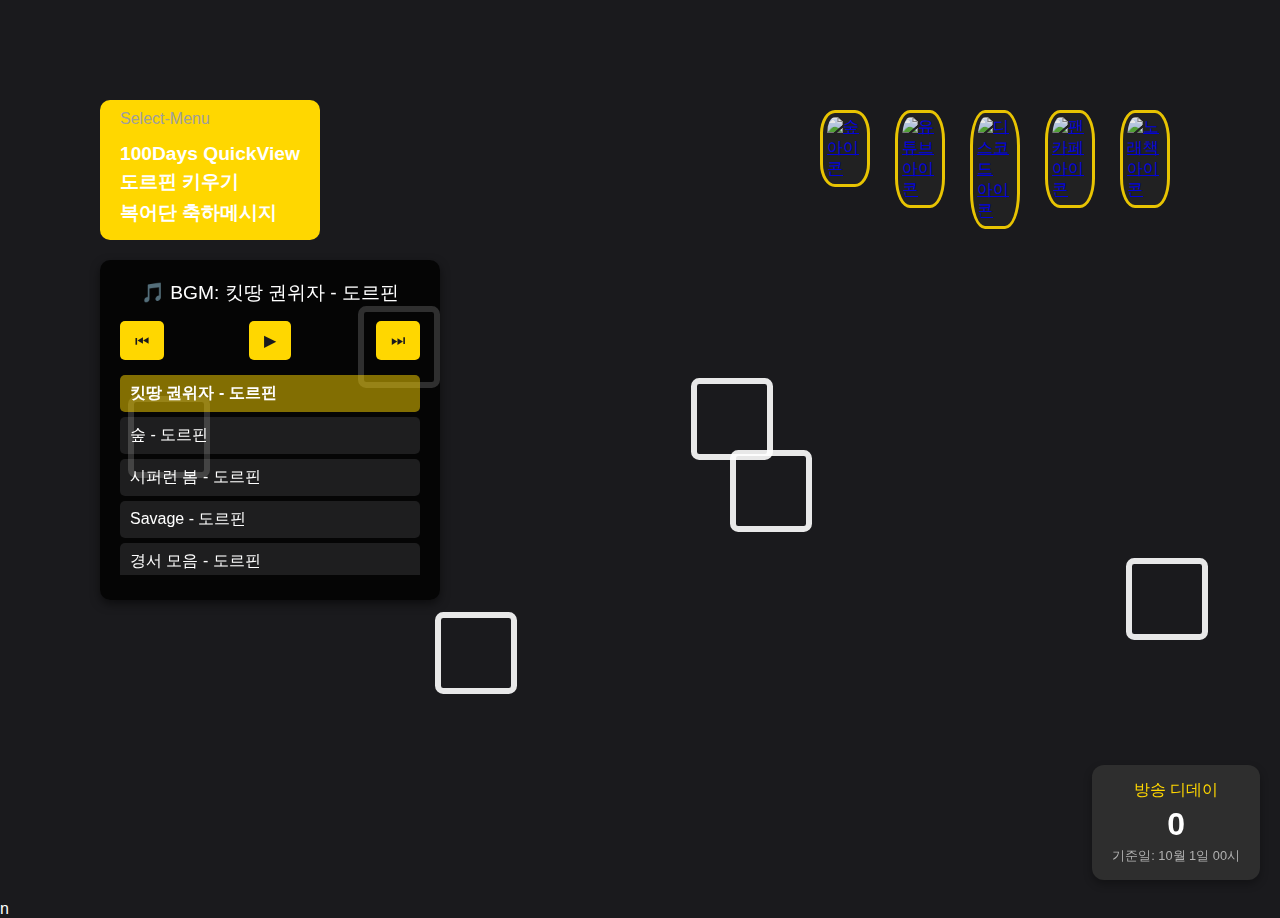
==== commit 24def75a: "Update dorrfinworld.html" ====
--- a/dorrfinworld.html
+++ b/dorrfinworld.html
@@ -7,7 +7,7 @@
 
     <meta name="mobile-web-app-capable" content="yes">
     <meta name="apple-mobile-web-app-capable" content="yes">
-    <title>도르핀 키우기 - 버츄얼 스트리머 도르핀과 함께하는 클릭 게임</title>
+    <title>도르핀 - 데뷔 100일을 축하해!</title>
     <!-- 기본 메타 태그 -->
     <meta name="description" content="도르핀 키우기는 인기 버츄얼 스트리머 '도르핀'을 키우는 웹게임입니다. 클릭으로 레벨업하고 새로운 컬렉션과 도르핀의 다양한 모습을 만나보세요.">
     <meta name="keywords" content="도르핀, 버츄얼 스트리머, 숲 스트리밍, BJ, 도르핀 키우기, 클릭 게임, 버츄얼 유튜버, 키우기 게임, 웹게임">
@@ -21,12 +21,8 @@
     <meta property="og:image:height" content="630">
     <meta property="og:url" content="https://billydevelop.github.io/dorrfinworld.html">
     <meta property="og:type" content="website">
-
+  
     <link rel="icon" href="metaAssets/파비콘 (Favicon).png" type="image/png"> 
-
-    
-    <title>도르핀 100일 기념</title>
-
 
     <style>
         :root {
@@ -44,6 +40,7 @@
             background-color: var(--background-color);
             color: var(--text-color);
             overflow-x: hidden;
+            -ms-overflow-style: scrollbar;
         }
 
         .menu-bar {
@@ -51,12 +48,19 @@
             display:grid;
             top: 100px;
             left: 100px;
-            height: 100px;
-            background: rgba(0, 123, 255, 0.8); /* 반투명 스타일 */
+            height: 120px;
+            background   :#FFD700; /* 반투명 스타일 */
             padding: 10px 20px;
             border-radius: 10px;
             z-index: 10;
         }       
+
+        .menu-bar-roof {
+            background: rgba(0, 123, 255, 0); /* 반투명 스타일 */
+            color: rgb(158, 158, 158);
+            padding-bottom: 10px;
+            
+        }
 
         .menu-bar:hover {
             color: var(--secondary-color);
@@ -73,7 +77,7 @@
         }
 
         .menu-bar a:hover {
-            color: #FFC107;
+            color: var(--menu-color);
             text-decoration: none;
             font-size: 1.2em;
             font-weight: bold;
@@ -105,7 +109,7 @@
             color: white;
             width: 70px;
             height: 70px;
-            border: 6px solid gray; opacity : 0.9;
+            border: 6px solid rgb(255, 255, 255); opacity : 0.9;
             border-radius: 10%;
             cursor: pointer;
             transition: transform 0.3s ease, box-shadow 0.3s ease;
@@ -246,7 +250,194 @@
 
         .popup button:hover {
             background-color: #FFC107;
-        }
+            transform: translateY(-5px) scale(1.05);
+        }
+
+
+
+
+
+
+
+
+
+
+
+
+        .bgm-container {
+            position: fixed;
+            top: 260px;
+            left: 100px;
+            z-index: 1000;
+            background: rgba(0, 0, 0, 0.8);
+            padding: 20px;
+            border-radius: 10px;
+            width: 300px;
+            height: 300px;
+            box-shadow: 0 4px 10px rgba(0, 0, 0, 0.5);
+        }
+
+        .bgm-title {
+            font-size: 1.2em;
+            margin-bottom: 15px;
+            text-align: center;
+        }
+
+        .bgm-controls {
+            display: flex;
+            justify-content: space-between;
+            margin-bottom: 15px;
+        }
+
+        .bgm-controls button {
+            background: #FFD700;
+            border: none;
+            border-radius: 5px;
+            padding: 10px 15px;
+            cursor: pointer;
+            font-size: 1em;
+            color: #1A1A1D;
+            transition: background-color 0.3s ease;
+        }
+
+        .bgm-controls button:hover {
+            background: #FFC107;
+        }
+
+        .bgm-playlist {
+            width: 100%;
+            max-height: 200px;
+            overflow-y: auto;
+        }
+
+        .bgm-playlist ul {
+            list-style: none;
+            margin: 0;
+            padding: 0;
+        }
+
+        .bgm-playlist li {
+            padding: 8px 10px;
+            cursor: pointer;
+            background: rgba(255, 255, 255, 0.1);
+            margin-bottom: 5px;
+            border-radius: 5px;
+            transition: background-color 0.3s ease;
+        }
+
+        .bgm-playlist li:hover {
+            background: rgba(255, 255, 255, 0.3);
+        }
+
+        .bgm-playlist li.active {
+            background: rgba(255, 215, 0, 0.5);
+            font-weight: bold;
+        }
+
+        /* 스크롤바 스타일 */
+        .bgm-playlist::-webkit-scrollbar {
+            width: 8px;
+        }
+
+        .bgm-playlist::-webkit-scrollbar-thumb {
+            background: #FFD700;
+            border-radius: 5px;
+        }
+
+        .bgm-playlist::-webkit-scrollbar-thumb:hover {
+            background: #FFC107;
+        }
+
+
+
+
+
+
+
+
+
+
+        
+/* 팝업을 화면 중앙에 오버레이되도록 배치 */
+#messageListPopup {
+    position: fixed;
+    top: 50%;
+    left: 50%;
+    transform: translate(-50%, -50%) scale(0); /* 화면 중앙으로 이동 */
+    width: 90%;
+    max-width: 800px; /* 팝업 너비 제한 */
+    background-color: rgba(0, 0, 0, 0.6); /* 반투명 검정 배경 */
+    border-radius: 15px;
+    box-shadow: 0 8px 16px rgba(0, 0, 0, 0.3);
+    text-align: center;
+    padding: 20px;
+    z-index: 3000; /* 팝업을 최상위 레이어로 올리기 */
+    opacity: 0;
+    transition: transform 0.3s ease, opacity 0.3s ease;
+}
+
+#messageListPopup.active {
+    transform: translate(-50%, -50%) scale(1); /* 팝업 표시 */
+    opacity: 1;
+}
+
+#messageListPopup iframe {
+    width: 100%;
+    height: 700px; /* iframe 높이 조정 */
+    border: none;
+    border-radius: 10px;
+}
+
+#messageListPopup .close-btn {
+    position: absolute;
+    top: 10px;
+    right: 10px;
+    background: #007BFF; /* 밝은 파란색 */
+    color: white;
+    border: none;
+    border-radius: 50%;
+    width: 30px;
+    height: 30px;
+    cursor: pointer;
+    font-size: 16px;
+    display: flex;
+    justify-content: center;
+    align-items: center;
+    transition: background-color 0.3s ease, transform 0.2s ease;
+    z-index: 3100;
+}
+
+/* 닫기 버튼 호버 효과 */
+#messageListPopup .close-btn:hover {
+    background: #0056b3; /* 어두운 파란색 */
+    transform: scale(1.1); /* 버튼 크기 살짝 확대 */
+}
+
+/* 전체 스크롤바 스타일 */
+::-webkit-scrollbar {
+    width: 10px; /* 스크롤바 너비 */
+}
+
+/* 스크롤바 트랙 스타일 */
+::-webkit-scrollbar-track {
+    background: rgba(255, 255, 255, 0.1); /* 연한 배경 */
+    border-radius: 5px;
+}
+
+/* 스크롤바 핸들 스타일 */
+::-webkit-scrollbar-thumb {
+    background: rgba(255, 215, 0, 0.8); /* 골드 컬러 */
+    border-radius: 5px;
+    box-shadow: 0 0 5px rgba(0, 0, 0, 0.5); /* 그림자 */
+}
+
+/* 스크롤바 핸들 호버 시 스타일 */
+::-webkit-scrollbar-thumb:hover {
+    background: rgba(255, 215, 0, 1); /* 더 밝은 골드 */
+}
+
+
+
 
         
         .video-popup {
@@ -278,65 +469,126 @@
 
 
 
-        .bgm-button {
-            position: absolute;
-            top: 300px;
-            left: 100px;
-            background: orange;
-            border-top-left-radius: 0%;
-            border-top-right-radius: 40%;
-            border-bottom-left-radius: 0%;
-            border-bottom-right-radius: 40%;
-
-            width: 200px;
-            height: 50px;
+        .social-links {
+            position:absolute;
+            top: 100px;
+            right: 100px;
             display: flex;
             justify-content: center;
-            align-items: center;
-            box-shadow: 0 8px 16px -3px #ffffff;
-            z-index: 10;
-            cursor: pointer;
-            transition: background-color 0.3s ease, transform 0.3s ease;
-        }
-
-        .bgm-button button {
-            background: none;
-            border: none;
-            color: var(--secondary-color);
-            font-size: 1.5em;
-            cursor: pointer;
-            outline: none;
-            color: #2E2525;
+            gap: 15px;
+            padding:10px;
+        }
+
+        .social-links a {
+            display: inline-block;
+            width: 50px;
+            height: 50px;
+            margin-left: 10px;
+            transition: transform 0.3s ease, box-shadow 0.3s ease;
+        }
+
+        .social-links a:hover {
+            transform: scale(1.2); /* 호버 시 크기 확대 */
+            box-shadow: 0 4px 8px rgba(0, 0, 0, 0.2); /* 그림자 효과 */
+        }
+
+        .social-links img {
+            width: 100%;
+            height: 100%;
+            object-fit: contain; /* 아이콘 이미지 크기 조정 */
+            border-radius: 30%; /* 둥근 모서리 */
+            border-color: #FFD700;
+            border: 3px solid #FFD700; opacity : 0.9;
+            background: rgba(39, 39, 39, 0.7); /* 반투명 스타일 */
+            padding: 4px;
+        }
+
+
+
+
+        /* 디데이 위젯 */
+        .d-day-widget {
+            position: fixed;
+            bottom: 20px;
+            right: 20px;
+            background-color: #2E2E2E;
+            padding: 15px 20px;
+            border-radius: 12px;
+            box-shadow: 0 4px 8px rgba(0, 0, 0, 0.3);
+            text-align: center;
+            z-index: 1000;
+            transition: transform 0.3s ease, opacity 0.3s ease;
+        }
+
+        .d-day-header {
+            font-size: 1rem;
+            color: #FFD700;
+        }
+
+        .d-day-number {
+            font-size: 2rem;
             font-weight: bold;
-        }
-
-        .bgm-button:hover {
-            transform: scale(1.1);
-            background-color: #0056b3;
-        }
-
+            margin: 5px 0;
+        }
+
+        .d-day-footer {
+            font-size: 0.8rem;
+            color: #B0B0B0;
+        }
+
+
+
+        @media (max-width: 768px) {
+            .social-links {
+                flex-wrap: wrap; /* 여러 줄로 아이콘 배치 */
+            }
+            .social-links a {
+                width: 40px;
+                height: 40px; /* 아이콘 크기 축소 */
+            }
+        }
 
 
     </style>
 </head>
 <body>
     <div class="menu-bar">
+        <div class="menu-bar-roof">Select-Menu</div>
         <a href="#" onclick="showVideoPopup()">100Days QuickView</a>
-        <a href="#" onclick="document.querySelector('.aim[data-popup=popup2]').click()">Raise Dorrfin</a>
-        <a href="#" onclick="document.querySelector('.aim[data-popup=popup3]').click()">Lucky Message</a>
+        <a href="#" onclick="document.querySelector('.aim[data-popup=popup2]').click()">도르핀 키우기</a>
+        <a href="#" onclick="document.querySelector('.aim[data-popup=popup3]').click()">복어단 축하메시지</a>
     </div>
 
-    <!-- BGM 버튼 -->
-    <div class="bgm-button">
-        <button id="bgm-toggle-btn" onclick="toggleBGM()">🎵 BGM ON</button>
+    <div class="d-day-widget" id="dDayWidget">
+        <div class="d-day-header">방송 디데이</div>
+        <div class="d-day-number" id="dDay">0</div>
+        <div class="d-day-footer">기준일: 10월 1일 00시</div>
     </div>
 
-    <audio id="bgmAudio" loop>
-        <source src="./assets/background-music.mp3" type="audio/mpeg">
-    </audio>
-
-
-    
+
+    <div class="bgm-container">
+        <div class="bgm-title" id="bgmTitle">🎵 BGM: Welcome</div>
+        <div class="bgm-controls">
+            <button id="prevTrack">⏮</button>
+            <button id="playPause">▶</button>
+            <button id="nextTrack">⏭</button>
+        </div>
+        <div class="bgm-playlist">
+            <ul id="playlist">
+                <li data-src="./assets/background-music.mp3" class="active">킷땅 권위자 - 도르핀</li>
+                <li data-src="./assets/bgm2.mp3">숲 - 도르핀</li>
+                <li data-src="./assets/bgm3.mp3">시퍼런 봄 - 도르핀</li>
+                <li data-src="./assets/bgm4.mp3">Savage - 도르핀</li>
+                <li data-src="./assets/bgm4.mp3">경서 모음 - 도르핀</li>
+                <li data-src="./assets/bgm4.mp3">어떨 것 같아 - 도르핀</li>
+                <li data-src="./assets/bgm4.mp3">밤양갱 - 도르핀</li>
+                <li data-src="./assets/bgm4.mp3">라푼젤 OST - 도르핀</li>
+                <li data-src="./assets/bgm4.mp3">마마 - 김필선</li>
+            </ul>
+        </div>
+    </div>
+
+    <audio id="bgmAudio" loop></audio>
 
 
 
@@ -371,7 +623,7 @@
             <h2>도르핀 데뷔 100일</h2>
             <h2>축하 메시지를</h2>
             <h2>확인하세요 !</h2>
-            <button onclick="openMessageBox()">메세지함 열기</button>
+            <button onclick="openMessageBox2()">메세지함 열기</button>
             </div>
         </div>
 
@@ -386,17 +638,24 @@
             </div>
         </div>
 
-        <div class="popup" id="popup3">
-            <img src="./mainassets/aim3-click-image.png" alt="복어단 편지지 3">
-            <div class="btndetail">
-            <h2>복어단의</h2>
-            <h2>도르핀 데뷔 100일</h2>
-            <h2>축하 메시지를</h2>
-            <h2>확인하세요 !</h2>
-            <button onclick="openMessageBox()">메세지함 열기</button>
+            <div class="popup" id="popup3">
+                <img src="./mainassets/aim3-click-image.png" alt="복어단 편지지 3">
+                <div class="btndetail">
+                <h2>복어단의</h2>
+                <h2>도르핀 데뷔 100일</h2>
+                <h2>축하 메시지를</h2>
+                <h2>확인하세요 !</h2>
+                <button onclick="openMessageBox3()">메세지함 열기</button>
+            </div>
         </div>
     </div>
 
+
+            <!-- 추가된 iframe을 위한 모달 -->
+        <div class="messagepopup" id="messageListPopup">
+            <button class="close-btn" onclick="closeMessageList()">&times;</button>
+            <iframe id="messageListIframe" src="" style="width: 100%; height: 500px; border: none; border-radius: 10px;"></iframe>
+        </div>n
            
            
            
@@ -404,12 +663,29 @@
             <div class="video-popup" id="videoPopup">
                 <button class="close-btn" onclick="closeVideoPopup()">&times;</button>
                 <video controls>
-                    <source src="/mnt/data/video.mp4" type="video/mp4">
+                    <source src="./assets/background-music.mp3" type="video/mp4">
                     Your browser does not support the video tag.
                 </video>
             </div>
 
-
+            <div class="social-links">
+                <a href="https://ch.sooplive.co.kr/333333333327" target="_blank" title="숲">
+                    <img src="./assets/SOOP_Symbol_White.png" alt="숲 아이콘">
+                </a>
+                <a href="https://www.youtube.com/@dor_fin11" target="_blank" title="유튜브">
+                    <img src="./assets/YOUTUBE_Symbol.png" alt="유튜브 아이콘">
+                </a>
+                <a href="https://discord.com/invite/QUNGq8ews3" target="_blank" title="디스코드">
+                    <img src="./assets/DISCORD_Symbol.png" alt="디스코드 아이콘">
+                </a>
+                <a href="https://cafe.naver.com/finiy" target="_blank" title="팬카페">
+                    <img src="./assets/CAFE_Symbol.png" alt="팬카페 아이콘">
+                </a>
+                <a href="https://docs.google.com/spreadsheets/d/1tFXE_gr6mfkMDEeEN8DWY4wZMVfHzZVxHx8wUxgqP0Q/edit?usp=sharing" target="_blank" title="노래책">
+                    <img src="./assets/SONGBOOK_Symbol.png" alt="노래책 아이콘">
+                </a>
+            </div>
+            
 
     <script>
 
@@ -417,24 +693,80 @@
 
         // 전역 변수 선언
         let isBgmPlaying = false;
+        let currentAudio = null; // 현재 재생 중인 오디오
+
 
         // BGM 오디오 참조
         const bgmAudio = document.getElementById("bgmAudio");
-
-        // BGM 토글 함수
-        function toggleBGM() {
-            const bgmButton = document.getElementById("bgm-toggle-btn");
-            if (isBgmPlaying) {
+        const bgmTitle = document.getElementById("bgmTitle");
+        const playPauseBtn = document.getElementById("playPause");
+        const prevTrackBtn = document.getElementById("prevTrack");
+        const nextTrackBtn = document.getElementById("nextTrack");
+        const playlist = document.getElementById("playlist");
+        const tracks = playlist.querySelectorAll("li");
+
+
+        let currentTrackIndex = 0;
+
+        // Initialize first track
+        bgmAudio.src = tracks[currentTrackIndex].dataset.src;
+
+        // Update UI for active track
+        function updateActiveTrack() {
+            tracks.forEach((track, index) => {
+                track.classList.toggle("active", index === currentTrackIndex);
+            });
+            bgmTitle.textContent = `🎵 BGM: ${tracks[currentTrackIndex].textContent}`;
+        }
+
+        // Play or Pause function
+        function togglePlayPause() {
+            if (bgmAudio.paused) {
+                bgmAudio.play();
+                playPauseBtn.textContent = "❚❚";
+            } else {
                 bgmAudio.pause();
-                bgmButton.textContent = "🎵"; // 음악 끔
-            } else {
+                playPauseBtn.textContent = "▶";
+            }
+        }
+
+        // Play next track
+        function playNextTrack() {
+            currentTrackIndex = (currentTrackIndex + 1) % tracks.length;
+            bgmAudio.src = tracks[currentTrackIndex].dataset.src;
+            bgmAudio.play();
+            playPauseBtn.textContent = "❚❚";
+            updateActiveTrack();
+        }
+
+        // Play previous track
+        function playPrevTrack() {
+            currentTrackIndex =
+                (currentTrackIndex - 1 + tracks.length) % tracks.length;
+            bgmAudio.src = tracks[currentTrackIndex].dataset.src;
+            bgmAudio.play();
+            playPauseBtn.textContent = "❚❚";
+            updateActiveTrack();
+        }
+
+        // Select track from playlist
+        tracks.forEach((track, index) => {
+            track.addEventListener("click", () => {
+                currentTrackIndex = index;
+                bgmAudio.src = track.dataset.src;
                 bgmAudio.play();
-                bgmButton.textContent = "🔇"; // 음악 켬
-            }
-            isBgmPlaying = !isBgmPlaying;
-        }
-
-
+                playPauseBtn.textContent = "❚❚";
+                updateActiveTrack();
+            });
+        });
+
+        // Add event listeners
+        playPauseBtn.addEventListener("click", togglePlayPause);
+        nextTrackBtn.addEventListener("click", playNextTrack);
+        prevTrackBtn.addEventListener("click", playPrevTrack);
+
+        // Initialize UI
+        updateActiveTrack();
 
 
         document.querySelectorAll('.aim').forEach(aim => {
@@ -560,6 +892,58 @@
 }
 
 
+// 메세지 리스트 모달 열기
+function openMessageBox3() {
+    const messageListPopup = document.getElementById('messageListPopup');
+    const iframe = document.getElementById('messageListIframe');
+    iframe.src = 'luckyfishmessage.html'; // 편지 리스트 HTML 경로
+    messageListPopup.classList.add('active');
+}
+
+// 메세지 리스트 모달 닫기
+function closeMessageList() {
+    const messageListPopup = document.getElementById('messageListPopup');
+    const iframe = document.getElementById('messageListIframe');
+    messageListPopup.classList.remove('active');
+    iframe.src = ''; // iframe 초기화
+}
+
+// 기존 팝업 닫기 함수 유지
+function closePopup() {
+    document.querySelectorAll('.popup').forEach(popup => popup.classList.remove('active'));
+}
+
+
+
+function calculateDday() {
+            try {
+                // 기준일 설정 (10월 1일 00시)
+                const targetDate = new Date(new Date().getFullYear(), 9, 1, 0, 0, 0); // 9 = 10월 (0-indexed)
+                const now = new Date();
+                
+                // 오늘 날짜까지 포함하여 디데이 계산
+                const diffTime = now.getTime() - targetDate.getTime();
+                const diffDays = Math.floor(diffTime / (1000 * 60 * 60 * 24)) + 1;
+
+                // 디데이 화면에 표시
+                const dDayElement = document.getElementById("dDay");
+                dDayElement.textContent = diffDays;
+            } catch (error) {
+                console.error("디데이 계산 중 오류:", error);
+            }
+        }
+
+        // 디데이 계산 실행
+        calculateDday();
+
+        // 매일 자정(00:00)에 자동 갱신
+        const now = new Date();
+        const timeToMidnight = 
+            new Date(now.getFullYear(), now.getMonth(), now.getDate() + 1, 0, 0, 0).getTime() - now.getTime();
+        setTimeout(() => {
+            calculateDday();
+            setInterval(calculateDday, 24 * 60 * 60 * 1000); // 매일 갱신
+        }, timeToMidnight);
 
     </script>
 </body>
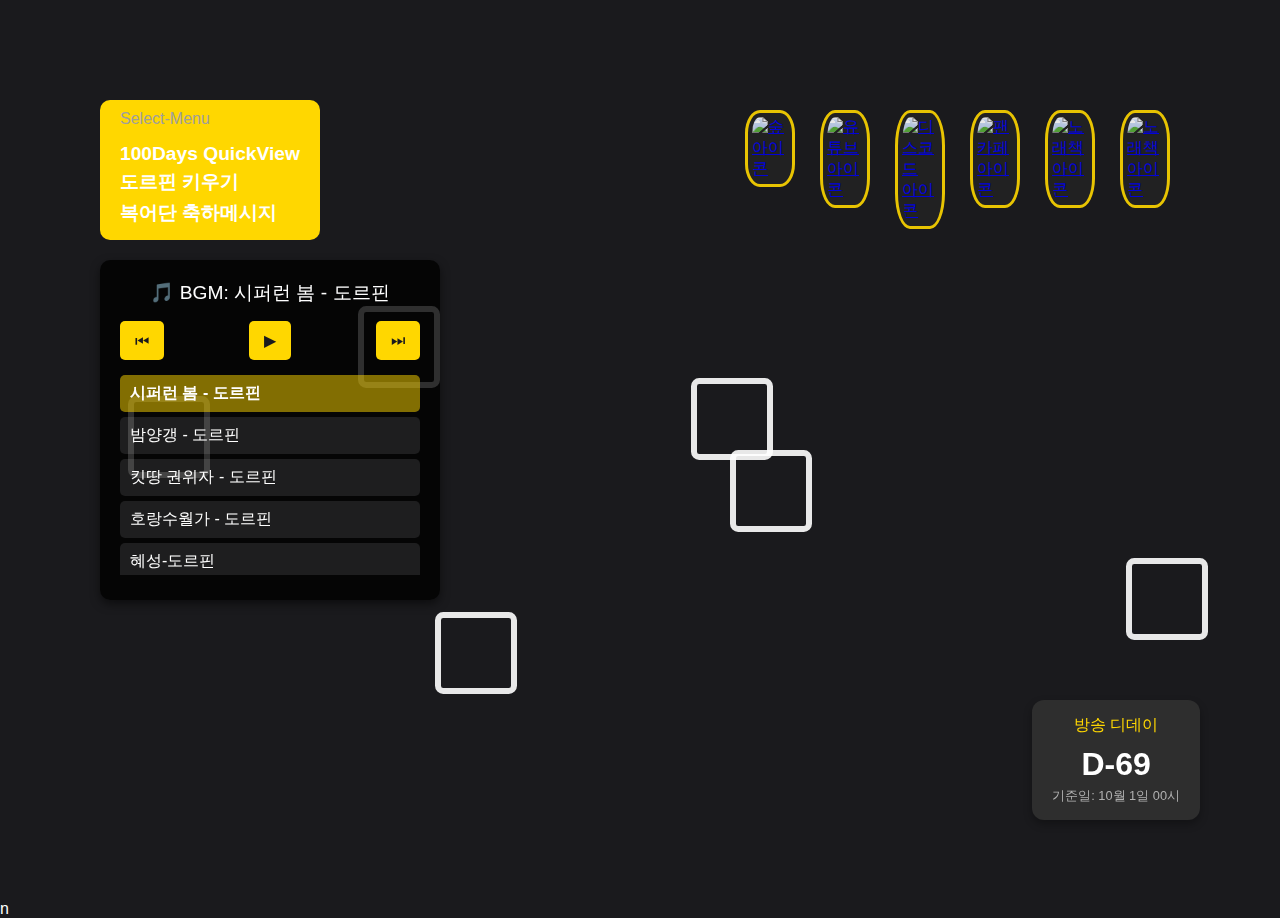
==== commit 19742599: "Update dorrfinworld.html" ====
--- a/dorrfinworld.html
+++ b/dorrfinworld.html
@@ -393,7 +393,7 @@
     top: 10px;
     right: 10px;
     background: #007BFF; /* 밝은 파란색 */
-    color: white;
+    color: rgb(255, 255, 255);
     border: none;
     border-radius: 50%;
     width: 30px;
@@ -413,6 +413,7 @@
     transform: scale(1.1); /* 버튼 크기 살짝 확대 */
 }
 
+
 /* 전체 스크롤바 스타일 */
 ::-webkit-scrollbar {
     width: 10px; /* 스크롤바 너비 */
@@ -448,7 +449,7 @@
             width: 90%;
             max-width: 800px;
             background-color: #000;
-            border-radius: 10px;
+            border-radius: 40px;
             padding: 20px;
             text-align: center;
             z-index: 3000;
@@ -456,15 +457,44 @@
             opacity: 0;
         }
 
+
         .video-popup.active {
             transform: translate(-50%, -50%) scale(1);
             opacity: 1;
         }
 
+        .video-popup .close-btn {
+            position: absolute;
+            top: 10px;
+            right: 10px;
+            background: #007BFF; /* 밝은 파란색 */
+            color: rgb(255, 255, 255);
+            border: none;
+            border-radius: 50%;
+            width: 30px;
+            height: 30px;
+            cursor: pointer;
+            font-size: 16px;
+            display: flex;
+            justify-content: center;
+            align-items: center;
+            transition: background-color 0.3s ease, transform 0.2s ease;
+            z-index: 3100;
+        }
+
+        .video-popup .close-btn:hover {
+            transform: translate(-50%, -50%) scale(1);
+            opacity: 1;
+        }
+
         .video-popup video {
             width: 100%;
             height: auto;
-            border-radius: 10px;
+            border-radius: 0px;
+        }
+
+        .video-popup img {
+            width:100%
         }
 
 
@@ -503,14 +533,24 @@
             padding: 4px;
         }
 
+        .social-links img:hover {
+            width: 100%;
+            height: 100%;
+            object-fit: contain; /* 아이콘 이미지 크기 조정 */
+            border-radius: 30%; /* 둥근 모서리 */
+            border-color: #FFD700;
+            border: 3px solid #FFD700; opacity : 0.9;
+            background: rgba(42, 255, 166, 0.7); /* 반투명 스타일 */
+            padding: 4px;
+        }
 
 
 
         /* 디데이 위젯 */
         .d-day-widget {
             position: fixed;
-            bottom: 20px;
-            right: 20px;
+            bottom: 80px;
+            right: 80px;
             background-color: #2E2E2E;
             padding: 15px 20px;
             border-radius: 12px;
@@ -523,12 +563,19 @@
         .d-day-header {
             font-size: 1rem;
             color: #FFD700;
+            margin-bottom: 10px;
         }
 
         .d-day-number {
             font-size: 2rem;
             font-weight: bold;
             margin: 5px 0;
+        }
+
+        .d-day-time {
+            font-size: 1.2rem;
+            font-weight: bold;
+            margin: 10px 0;
         }
 
         .d-day-footer {
@@ -559,12 +606,12 @@
         <a href="#" onclick="document.querySelector('.aim[data-popup=popup3]').click()">복어단 축하메시지</a>
     </div>
 
-    <div class="d-day-widget" id="dDayWidget">
+    <div class="d-day-widget">
         <div class="d-day-header">방송 디데이</div>
-        <div class="d-day-number" id="dDay">0</div>
+        <div class="d-day-number" id="dDay">D-0</div>
         <div class="d-day-footer">기준일: 10월 1일 00시</div>
     </div>
-
+    
 
     <div class="bgm-container">
         <div class="bgm-title" id="bgmTitle">🎵 BGM: Welcome</div>
@@ -575,20 +622,28 @@
         </div>
         <div class="bgm-playlist">
             <ul id="playlist">
-                <li data-src="./assets/background-music.mp3" class="active">킷땅 권위자 - 도르핀</li>
-                <li data-src="./assets/bgm2.mp3">숲 - 도르핀</li>
-                <li data-src="./assets/bgm3.mp3">시퍼런 봄 - 도르핀</li>
-                <li data-src="./assets/bgm4.mp3">Savage - 도르핀</li>
-                <li data-src="./assets/bgm4.mp3">경서 모음 - 도르핀</li>
-                <li data-src="./assets/bgm4.mp3">어떨 것 같아 - 도르핀</li>
-                <li data-src="./assets/bgm4.mp3">밤양갱 - 도르핀</li>
-                <li data-src="./assets/bgm4.mp3">라푼젤 OST - 도르핀</li>
-                <li data-src="./assets/bgm4.mp3">마마 - 김필선</li>
+                <li data-src="./assets/시퍼런 봄 - 도르핀.mp3" class="active">시퍼런 봄 - 도르핀</li>
+                <li data-src="./assets/밤양갱 - 도르핀.mp3">밤양갱 - 도르핀</li>
+                <li data-src="./assets/킷땅 권위자 - 도르핀.mp3">킷땅 권위자 - 도르핀</li>
+                <li data-src="./assets/호랑수월가 - 도르핀.mp3">호랑수월가 - 도르핀</li>
+                <li data-src="./assets/혜성-도르핀.mp3">혜성-도르핀</li>
+                <li data-src="./assets/히힛 고음발싸 - 도르핀.mp3">히힛 고음발싸 - 도르핀</li>
+                <li data-src="./assets/꽃의 망령 - 도르핀.mp3">꽃의 망령 - 도르핀</li>
+                <li data-src="./assets/상사화 - 도르핀.mp3">상사화 - 도르핀</li>
+                <li data-src="./assets/초절정 귀여워 핀핀 - 도르핀.mp3">초절정 귀여워 핀핀 - 도르핀</li>
+                <li data-src="./assets/만개화 - 도르핀.mp3">만개화 - 도르핀</li>
+                <li data-src="./assets/lilas - 도르핀.mp3">lilas - 도르핀</li>
+                <li data-src="./assets/경서 모음 - 도르핀.mp3">경서 모음 - 도르핀</li>
+                <li data-src="./assets/수피 - 도르핀.mp3">수피 - 도르핀</li>
+                <li data-src="./assets/라푼젤 OST - 도르핀.mp3">라푼젤 OST - 도르핀</li>
+                <li data-src="./assets/밤양갱 - 도르핀.mp3">밤양갱 - 도르핀</li>
+                <li data-src="./assets/홀로 - 도르핀.mp3">홀로 - 도르핀</li>
+                <li data-src="./assets/시퍼런 봄 - 도르핀.mp3">시퍼런 봄 - 도르핀</li>
             </ul>
         </div>
     </div>
 
-    <audio id="bgmAudio" loop></audio>
+    <audio id="bgmAudio"> </audio>
 
 
 
@@ -653,6 +708,7 @@
 
             <!-- 추가된 iframe을 위한 모달 -->
         <div class="messagepopup" id="messageListPopup">
+            <img src="./assets/복어단메시지.png">
             <button class="close-btn" onclick="closeMessageList()">&times;</button>
             <iframe id="messageListIframe" src="" style="width: 100%; height: 500px; border: none; border-radius: 10px;"></iframe>
         </div>n
@@ -661,11 +717,13 @@
            
            
             <div class="video-popup" id="videoPopup">
-                <button class="close-btn" onclick="closeVideoPopup()">&times;</button>
+                <img src="./videoAssets/video상단배너.png">
                 <video controls>
-                    <source src="./assets/background-music.mp3" type="video/mp4">
+                    <source src="./videoAssets/[도르핀 데뷔 100일] 도르핀 자투리 모음.mp4" type="video/mp4">
                     Your browser does not support the video tag.
                 </video>
+                <button class="close-btn" onclick="closeVideoPopup()">&times;</button>
+
             </div>
 
             <div class="social-links">
@@ -684,10 +742,45 @@
                 <a href="https://docs.google.com/spreadsheets/d/1tFXE_gr6mfkMDEeEN8DWY4wZMVfHzZVxHx8wUxgqP0Q/edit?usp=sharing" target="_blank" title="노래책">
                     <img src="./assets/SONGBOOK_Symbol.png" alt="노래책 아이콘">
                 </a>
+                <a href="https://fancim.me/celeb/profile.aspx?cu_id=finiy11" target="_blank" title="노래책">
+                    <img src="./assets/fancim_Symbol.png" alt="노래책 아이콘">
+                </a>
+
             </div>
             
 
     <script>
+
+
+        const targetDate = new Date(new Date().getFullYear(), 9, 1, 0, 0, 0);
+
+        function calculateDday() {
+            const now = new Date();
+            const diffTime = targetDate - now;
+            const diffDays = Math.ceil(diffTime / (1000 * 60 * 60 * 24));
+            const totalSeconds = Math.max(0, Math.floor(diffTime / 1000));
+            const hours = String(Math.floor(totalSeconds / 3600) % 24).padStart(2, "0");
+            const minutes = String(Math.floor(totalSeconds / 60) % 60).padStart(2, "0");
+            const seconds = String(totalSeconds % 60).padStart(2, "0");
+
+            const dDayElement = document.getElementById("dDay");
+            const dDayTimeElement = document.getElementById("dDayTime");
+
+            if (diffTime >= 0) {
+                dDayElement.textContent = `D-${diffDays}`;
+                dDayTimeElement.textContent = `${hours}:${minutes}:${seconds}`;
+            } else {
+                const pastDays = Math.abs(diffDays);
+                dDayElement.textContent = `D+${pastDays}`;
+                dDayTimeElement.textContent = `${hours}:${minutes}:${seconds}`;
+            }
+        }
+
+        document.addEventListener("DOMContentLoaded", () => {
+            calculateDday();
+            setInterval(calculateDday, 1000);
+        });
+
 
 
 
@@ -759,6 +852,10 @@
                 updateActiveTrack();
             });
         });
+
+
+        // Event listener for when the track ends
+        bgmAudio.addEventListener("ended", playNextTrack); // 노래 끝나면 다음 곡 재생
 
         // Add event listeners
         playPauseBtn.addEventListener("click", togglePlayPause);
@@ -915,36 +1012,6 @@
 
 
 
-function calculateDday() {
-            try {
-                // 기준일 설정 (10월 1일 00시)
-                const targetDate = new Date(new Date().getFullYear(), 9, 1, 0, 0, 0); // 9 = 10월 (0-indexed)
-                const now = new Date();
-                
-                // 오늘 날짜까지 포함하여 디데이 계산
-                const diffTime = now.getTime() - targetDate.getTime();
-                const diffDays = Math.floor(diffTime / (1000 * 60 * 60 * 24)) + 1;
-
-                // 디데이 화면에 표시
-                const dDayElement = document.getElementById("dDay");
-                dDayElement.textContent = diffDays;
-            } catch (error) {
-                console.error("디데이 계산 중 오류:", error);
-            }
-        }
-
-        // 디데이 계산 실행
-        calculateDday();
-
-        // 매일 자정(00:00)에 자동 갱신
-        const now = new Date();
-        const timeToMidnight = 
-            new Date(now.getFullYear(), now.getMonth(), now.getDate() + 1, 0, 0, 0).getTime() - now.getTime();
-        setTimeout(() => {
-            calculateDday();
-            setInterval(calculateDday, 24 * 60 * 60 * 1000); // 매일 갱신
-        }, timeToMidnight);
-
-    </script>
-</body>
+        </script>
+    </body>
 </html>
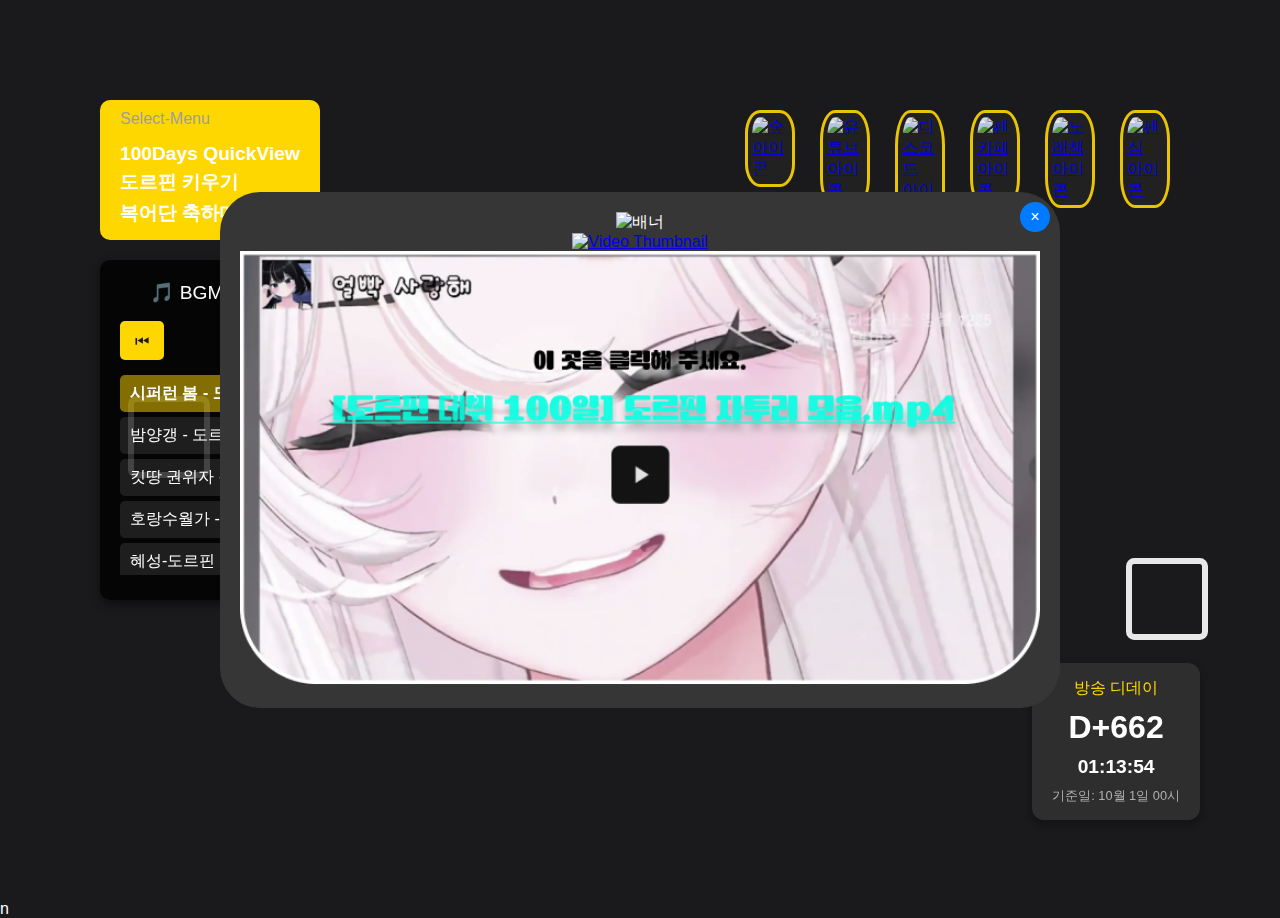
==== commit 0803305e: "Update dorrfinworld.html" ====
--- a/dorrfinworld.html
+++ b/dorrfinworld.html
@@ -448,7 +448,7 @@
             transform: translate(-50%, -50%) scale(0);
             width: 90%;
             max-width: 800px;
-            background-color: #000;
+            background-color: #363636;
             border-radius: 40px;
             padding: 20px;
             text-align: center;
@@ -485,6 +485,7 @@
         .video-popup .close-btn:hover {
             transform: translate(-50%, -50%) scale(1);
             opacity: 1;
+            background: #CC0000;
         }
 
         .video-popup video {
@@ -494,7 +495,17 @@
         }
 
         .video-popup img {
-            width:100%
+            width: 100%;
+        }
+        
+        .video-popup video-container {
+            display: flex;
+            gap: 20px; /* 간격 조정 */
+        }
+        .video-popup  iframe {
+            width: 100%;
+            height: 300px;
+            border: none;
         }
 
 
@@ -606,11 +617,13 @@
         <a href="#" onclick="document.querySelector('.aim[data-popup=popup3]').click()">복어단 축하메시지</a>
     </div>
 
-    <div class="d-day-widget">
+    <div class="d-day-widget" id="dDayWidget">
         <div class="d-day-header">방송 디데이</div>
-        <div class="d-day-number" id="dDay">D-0</div>
+        <div id="dDay" class="d-day-number">D-0</div>
+        <div id="dDayTime" class="d-day-time">00:00:00</div>
         <div class="d-day-footer">기준일: 10월 1일 00시</div>
     </div>
+
     
 
     <div class="bgm-container">
@@ -714,17 +727,19 @@
         </div>n
            
            
-           
-           
-            <div class="video-popup" id="videoPopup">
-                <img src="./videoAssets/video상단배너.png">
-                <video controls>
-                    <source src="./videoAssets/[도르핀 데뷔 100일] 도르핀 자투리 모음.mp4" type="video/mp4">
-                    Your browser does not support the video tag.
-                </video>
-                <button class="close-btn" onclick="closeVideoPopup()">&times;</button>
-
-            </div>
+        <div class="video-popup" id="videoPopup">
+            <button class="close-btn" onclick="closeVideoPopup()">&times;</button>
+            <img src="./videoAssets/video상단배너.png" alt="배너">
+            <div class="video-container">
+                <a href="https://www.youtube.com/watch?v=339S6SUn3fs" target="_blank" class="image-link">
+                    <img src="./assets/Frame 1000003180.png" alt="Video Thumbnail">
+                </a>   
+                <a href="https://www.youtube.com/watch?v=Bpfe_t3cQ7Q" target="_blank" class="image-link">
+                    <img src="./assets/[도르핀 데뷔 100일] 도르핀 자투리 모음.png" alt="Video Thumbnail">
+                </a>
+        </div>
+    </div>
+
 
             <div class="social-links">
                 <a href="https://ch.sooplive.co.kr/333333333327" target="_blank" title="숲">
@@ -743,7 +758,7 @@
                     <img src="./assets/SONGBOOK_Symbol.png" alt="노래책 아이콘">
                 </a>
                 <a href="https://fancim.me/celeb/profile.aspx?cu_id=finiy11" target="_blank" title="노래책">
-                    <img src="./assets/fancim_Symbol.png" alt="노래책 아이콘">
+                    <img src="./assets/fancim_Symbol.png" alt="팬심 아이콘">
                 </a>
 
             </div>
@@ -751,35 +766,82 @@
 
     <script>
 
-
-        const targetDate = new Date(new Date().getFullYear(), 9, 1, 0, 0, 0);
-
-        function calculateDday() {
-            const now = new Date();
-            const diffTime = targetDate - now;
-            const diffDays = Math.ceil(diffTime / (1000 * 60 * 60 * 24));
-            const totalSeconds = Math.max(0, Math.floor(diffTime / 1000));
-            const hours = String(Math.floor(totalSeconds / 3600) % 24).padStart(2, "0");
-            const minutes = String(Math.floor(totalSeconds / 60) % 60).padStart(2, "0");
-            const seconds = String(totalSeconds % 60).padStart(2, "0");
-
-            const dDayElement = document.getElementById("dDay");
-            const dDayTimeElement = document.getElementById("dDayTime");
-
-            if (diffTime >= 0) {
-                dDayElement.textContent = `D-${diffDays}`;
-                dDayTimeElement.textContent = `${hours}:${minutes}:${seconds}`;
+        document.addEventListener("DOMContentLoaded", () => {
+            // 여기에 기존 코드를 삽입
+            const popup = document.getElementById("videoPopup");
+            if (popup) {
+                popup.classList.add("active"); // 팝업 표시
             } else {
-                const pastDays = Math.abs(diffDays);
-                dDayElement.textContent = `D+${pastDays}`;
-                dDayTimeElement.textContent = `${hours}:${minutes}:${seconds}`;
+                console.error("videoPopup element not found!");
             }
-        }
-
-        document.addEventListener("DOMContentLoaded", () => {
-            calculateDday();
-            setInterval(calculateDday, 1000);
         });
+
+        // 페이지 로드 시 자동으로 팝업 표시
+        window.onload = function () {
+            showVideoPopup(); // 페이지 로드 후 팝업 실행
+        };
+
+                // 팝업 표시 함수
+        function showVideoPopup() {
+            const popup = document.getElementById("videoPopup");
+            if (popup) {
+                popup.classList.add("active"); // 팝업 표시
+            } else {
+                console.error("videoPopup element not found!");
+            }
+        }
+
+        // 팝업 닫기 함수
+        function closeVideoPopup() {
+            const popup = document.getElementById("videoPopup");
+            if (popup) {
+                popup.classList.remove("active"); // 팝업 숨김
+            }
+        }
+
+
+
+        const targetDate = new Date(2024, 9, 1, 0, 0, 0); // 기준일: 2024년 10월 1일 00시
+
+function calculateElapsedTime() {
+    const now = new Date(); // 현재 날짜와 시간
+
+    // 시간 차이 계산 (현재 시간 - 기준일)
+    const diffTime = now - targetDate; // 경과 시간 (밀리초 단위)
+    const totalSeconds = Math.max(0, Math.floor(diffTime / 1000)); // 초 단위 계산
+
+    // 일, 시, 분, 초 계산
+    const days = Math.floor(totalSeconds / (3600 * 24)+1); // 총 경과 일수
+    const hours = String(Math.floor((totalSeconds / 3600) % 24)).padStart(2, '0'); // 시
+    const minutes = String(Math.floor((totalSeconds / 60) % 60)).padStart(2, '0'); // 분
+    const seconds = String(totalSeconds % 60).padStart(2, '0'); // 초
+
+    // HTML 요소 선택
+    const dDayElement = document.getElementById("dDay");
+    const dDayTimeElement = document.getElementById("dDayTime");
+
+    if (!dDayElement || !dDayTimeElement) {
+        console.error("D-Day elements are missing in the HTML!");
+        return;
+    }
+
+    // D-Day 및 시간 업데이트
+    dDayElement.textContent = `D+${days}`;
+    dDayTimeElement.textContent = `${hours}:${minutes}:${seconds}`;
+}
+
+// 페이지 로드 시 실행 및 매 초 업데이트
+window.onload = function () {
+    calculateElapsedTime(); // 초기 실행
+    setInterval(calculateElapsedTime, 1000); // 1초마다 업데이트
+};
+
+
+
+
+
+
+
 
 
 
@@ -970,17 +1032,6 @@
         });
 
 
-                // 비디오 팝업 열기
-                function showVideoPopup() {
-            document.getElementById('videoPopup').classList.add('active');
-        }
-
-        // 비디오 팝업 닫기
-        function closeVideoPopup() {
-            document.getElementById('videoPopup').classList.remove('active');
-        }
-
-
 
 // URL 새 창으로 열기
 function openMessageBox() {
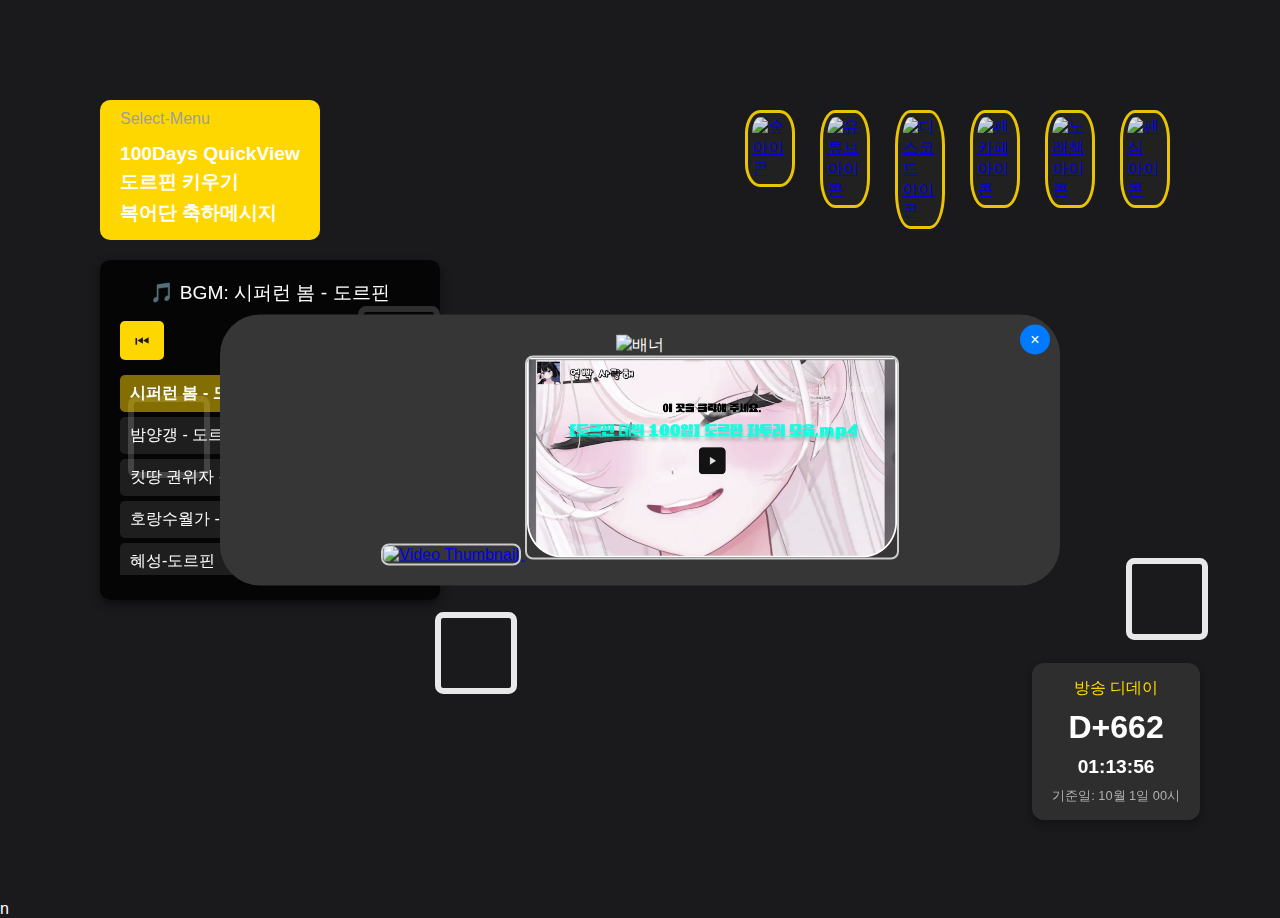
==== commit 3663d736: "Update dorrfinworld.html" ====
--- a/dorrfinworld.html
+++ b/dorrfinworld.html
@@ -494,21 +494,33 @@
             border-radius: 0px;
         }
 
-        .video-popup img {
-            width: 100%;
+        .image-link img {
+            max-width: 100%;
+            height: auto;
+            cursor: pointer; /* 클릭 가능한 마우스 포인터 표시 */
         }
         
         .video-popup video-container {
             display: flex;
-            gap: 20px; /* 간격 조정 */
-        }
-        .video-popup  iframe {
+            gap: 20px; /* 두 영상 간격 */
+        }
+        .video-popup a image {
             width: 100%;
-            height: 300px;
+            max-width: 560px;
+            height: 315px;
+            display: block;
             border: none;
-        }
-
-
+            cursor: pointer; /* 클릭 가능한 마우스 포인터 표시 */
+        }
+
+        .video-container a img{
+            max-width: 100%; /* 이미지 최대 너비 */
+            height: 200px;    /* 비율 유지 */
+            cursor: pointer; /* 클릭 가능 마우스 포인터 */
+            border: 2px solid #ccc; /* 테두리 추가 */
+            border-radius: 8px; /* 테두리 둥글게 */
+            transition: transform 0.3s ease; /* 호버 애니메이션 */
+        }
 
         .social-links {
             position:absolute;
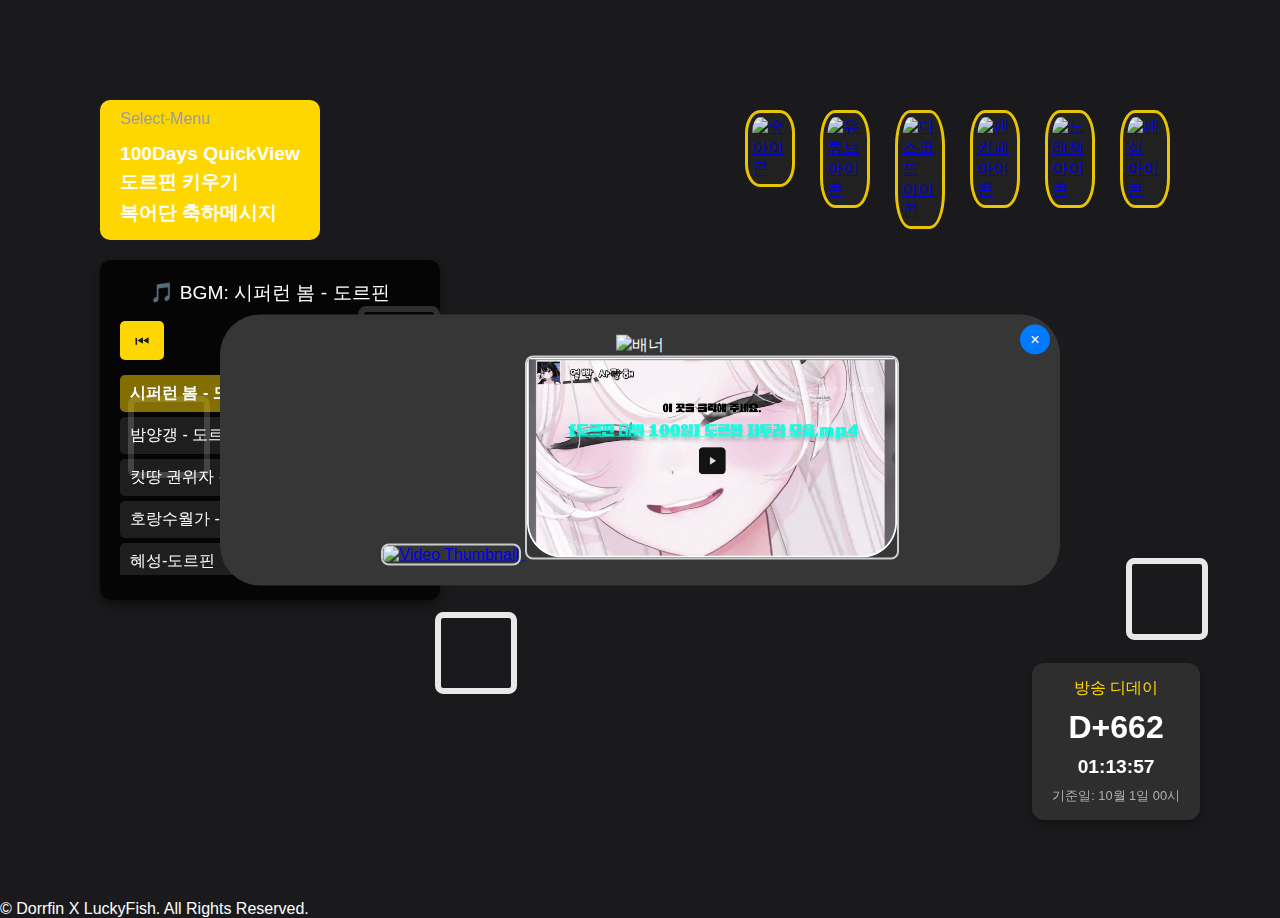
==== commit d077ed9b: "Update dorrfinworld.html" ====
--- a/dorrfinworld.html
+++ b/dorrfinworld.html
@@ -9,13 +9,13 @@
     <meta name="apple-mobile-web-app-capable" content="yes">
     <title>도르핀 - 데뷔 100일을 축하해!</title>
     <!-- 기본 메타 태그 -->
-    <meta name="description" content="도르핀 키우기는 인기 버츄얼 스트리머 '도르핀'을 키우는 웹게임입니다. 클릭으로 레벨업하고 새로운 컬렉션과 도르핀의 다양한 모습을 만나보세요.">
-    <meta name="keywords" content="도르핀, 버츄얼 스트리머, 숲 스트리밍, BJ, 도르핀 키우기, 클릭 게임, 버츄얼 유튜버, 키우기 게임, 웹게임">
+    <meta name="description" content="도르핀 데뷔 100일을 축하해! 도르핀 키우기는 인기 버츄얼 스트리머 '도르핀'을 키우는 웹게임입니다. 클릭으로 레벨업하고 새로운 컬렉션과 도르핀의 다양한 모습을 만나보세요.">
+    <meta name="keywords" content="도르핀, 팬사이트, 버츄얼 스트리머, 숲 스트리밍, BJ, 도르핀 키우기, 클릭 게임, 버츄얼 유튜버, 키우기 게임, 웹게임">
     <meta name="author" content="도르핀반려견">
 
     <!-- Open Graph (OG) 메타 태그 -->
-    <meta property="og:title" content="도르핀 키우기 - 버츄얼 스트리머와 함께 성장하는 게임">
-    <meta property="og:description" content="도르핀 키우기: 클릭으로 도르핀을 성장시키고 다양한 모습과 컬렉션을 수집하세요! 버츄얼 스트리머 도르핀과 함께 재미있는 시간을 가져보세요.">
+    <meta property="og:title" content="도르핀 데뷔 100일을 축하해!">
+    <meta property="og:description" content="도르핀 데뷔 100일을 축하해!: 클릭으로 도르핀을 성장시키고 다양한 모습과 컬렉션을 수집하세요! 버츄얼 스트리머 도르핀과 함께 재미있는 시간을 가져보세요.">
     <meta property="og:image" content="metaAssets/Open Graph (OG).png"> <!-- OG 이미지 -->
     <meta property="og:image:width" content="1200">
     <meta property="og:image:height" content="630">
@@ -736,7 +736,7 @@
             <img src="./assets/복어단메시지.png">
             <button class="close-btn" onclick="closeMessageList()">&times;</button>
             <iframe id="messageListIframe" src="" style="width: 100%; height: 500px; border: none; border-radius: 10px;"></iframe>
-        </div>n
+        </div> © Dorrfin X LuckyFish. All Rights Reserved.
            
            
         <div class="video-popup" id="videoPopup">
